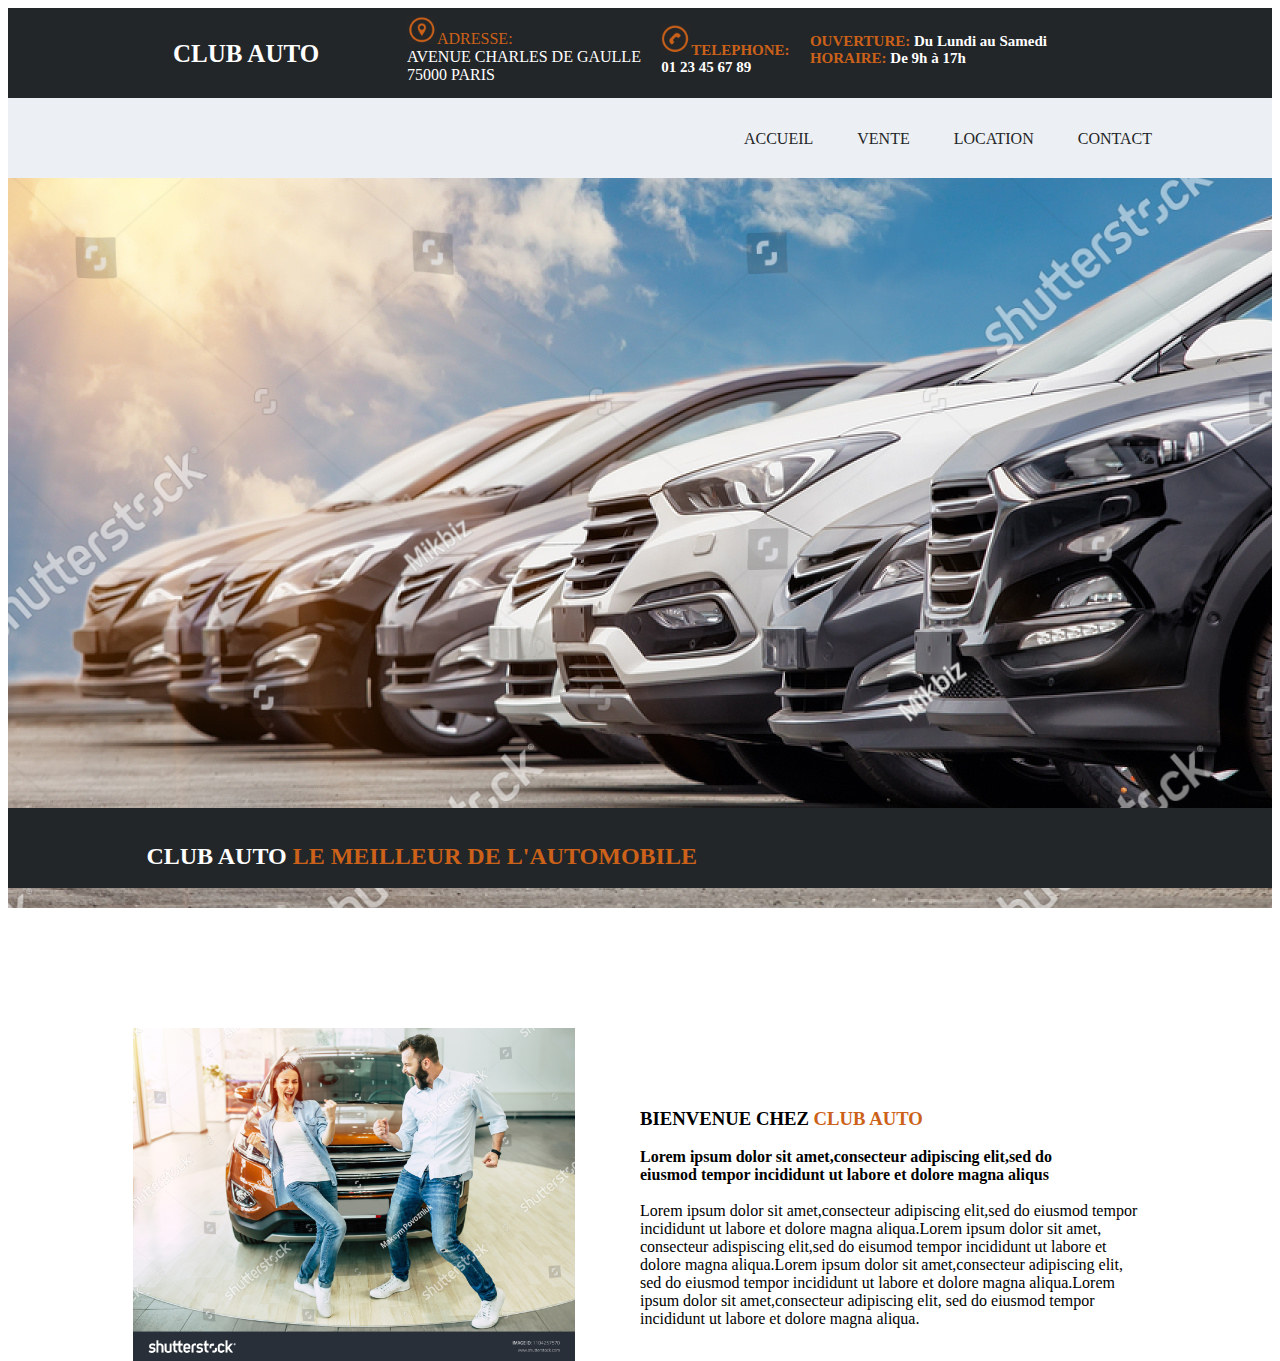
==== index.html @ def1669f "site club auto ligne 55" ====
<!DOCTYPE html>
<html lang="fr">
<head>
    <meta charset="UTF-8">
    <meta http-equiv="X-UA-Compatible" content="IE=edge">
    <meta name="viewport" content="width=device-width, initial-scale=1.0">
    <title>Club auto</title>
    <link rel="stylesheet" href="style.css">
   

     <body>
      <header id="Mainheader">
        <div class="header">
          <h1>CLUB AUTO</h1>
            <nav class="contenair">
                <p class="adresse"><img src="images/icone-adresse.png" alt="icone adresse"><span>ADRESSE:</span><br>
                  AVENUE CHARLES DE GAULLE <br>
                  75000 PARIS
                <p class="Telephone"><img src="images/icon-telephone.png" alt="icone telephone"><span>TELEPHONE:</span><br>
                  01 23 45 67 89</p>
                <p class="Ouverture"> <span> OUVERTURE:</span> Du Lundi au Samedi <br>
                  <span> HORAIRE:</span> De 9h à 17h</p>
            </nav>
       </div>
        <div class="nav-links">
          <nav class="navbar">
           <ul> 
              <li><a href="accueil.html">ACCUEIL</a></li>
              <li><a href="vente.html">VENTE</a></li>
              <li><a href="location.html">LOCATION</a></li>
              <li><a href="contact.html">CONTACT</a></li>
           </ul>
        </nav>
      </div>
      <div class="image1">
        <h2>CLUB AUTO <span>LE MEILLEUR DE L'AUTOMOBILE</span></h2>
      </div>
    </header> <!--Ici se termine la #page d'en tete-->
    <section id="Pagecontent">
      <div class="pageprincipal">
         <img class="image2"  src="images/clients.jpg" alt="image client">
      </div>
      <div class="texte1">
        <p><h3>BIENVENUE CHEZ <span> CLUB AUTO</span> <br></h3> 
          <strong>Lorem ipsum dolor sit amet,consecteur adipiscing elit,sed do <br>
               eiusmod tempor incididunt ut labore et dolore magna aliqus <br></strong> <br>
               Lorem ipsum dolor sit amet,consecteur adipiscing elit,sed do eiusmod tempor <br>
               incididunt ut labore et dolore magna aliqua.Lorem ipsum dolor sit amet, <br>
               consecteur adispiscing elit,sed do eisumod tempor incididunt ut labore et <br>
               dolore magna aliqua.Lorem ipsum dolor sit amet,consecteur adipiscing elit,<br> 
               sed do eiusmod tempor incididunt ut labore et dolore magna aliqua.Lorem <br>
               ipsum dolor sit amet,consecteur adipiscing elit, 
               sed do eiusmod tempor <br>
               incididunt ut labore et dolore magna aliqua.</p>
      </div>
   





      
              
         
                              
                                  

                                          

                              
                  

             


    















     </body>
</html>
---- style.css ----
/* Debut Header*/
#Mainheader{
    background-position: center;
    background-size: cover;
    height: 100vh;
    background: url(images/vehicule1.jpg) no-repeat;
}

.header{
    background: #232628;
    height: 60px;
    padding: 15px;
    list-style: none;
}

.contenair{
    position: absolute;
    display: flex;
    justify-content: space-between;
    top: 0;
    color: white;
    width: 50%;
    align-items: center;
    padding: 0 30%;
}
.Telephone{
    font-weight: 700;
    font-size: 15px;
   
}
.Ouverture{
    font-weight: bold;
    font-size: 15px;

}

h1{
    color: white;
    padding-left: 150px;
    font-weight: bold;
    text-align: left;
    font-size: 25px;
}
.header img{
    width: 30px;
}
.header span{
    color: #CC6119;
}


    

/*Nav-links*/
.navbar{
    width: 100%;
    height: 80px;
    background-color: #ECEFF3;
    line-height: 50px;
    
}
.navbar ul li{
    list-style-type: none;
    display: inline-block;
    transition: 0.4 all;
}
.navbar ul{
    float: right;
    margin-right: 100px;
}
nav ul li:hover{
    background-color: #CC6119;
}

.navbar ul li a{
    text-decoration: none;
    color: #232628;
    padding: 20px;
}
/* Fin Header*/
  
/* Debut Page Content*/
h2 {
    color: white;
    position: relative;
    top: 0%;
    left: 10%;
    font-weight: bold;
  
}
.image1 {
   background: #232628;
   height: 50px;
   padding: 15px;
   position: relative;
   top: 70%;
   
}

span{
  color: #CC6119;
}

/* 2e image avec texte sur cote droit*/

.image2 {
    position: relative;
    width: 35%;
    left: 125px;
    top: 120px;
}
.texte1 {
    position: absolute;
    top: 121%;
    left: 50%;
    transform: translate(-50%:-50%) ;
}
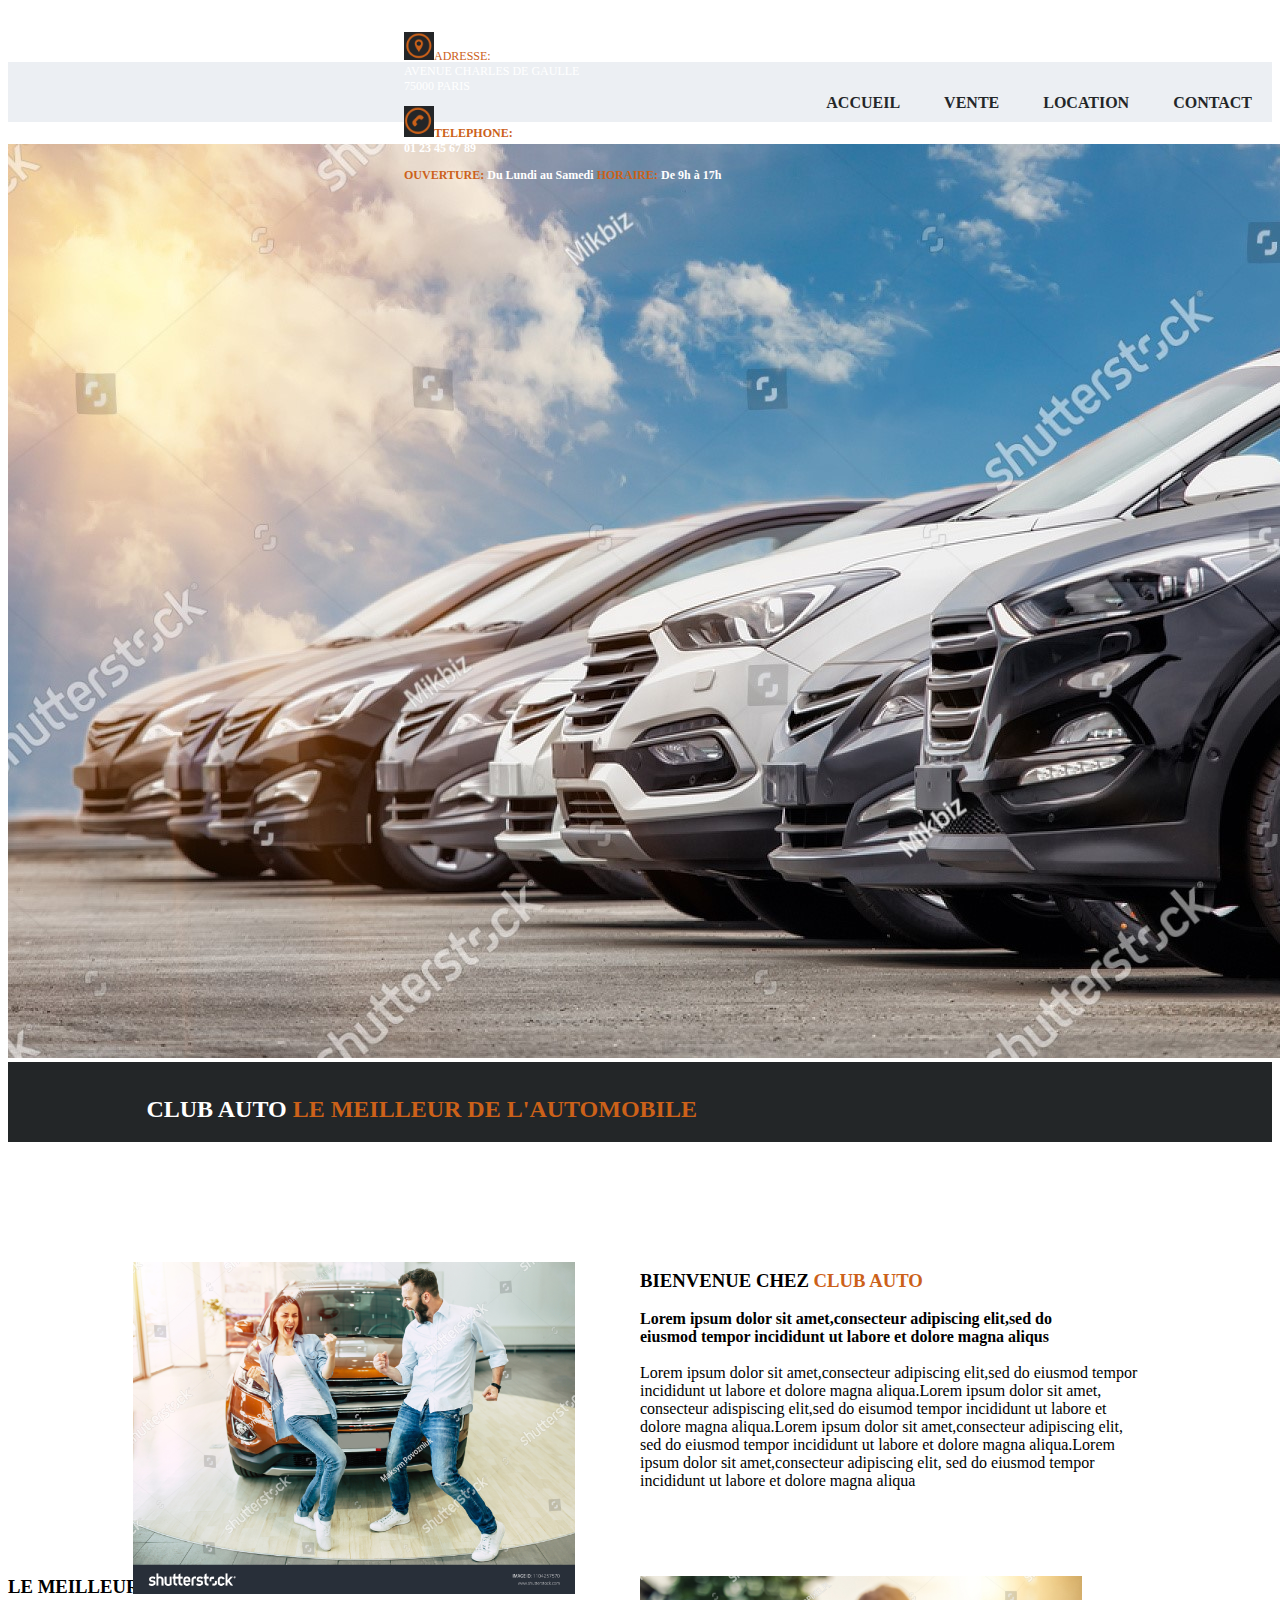
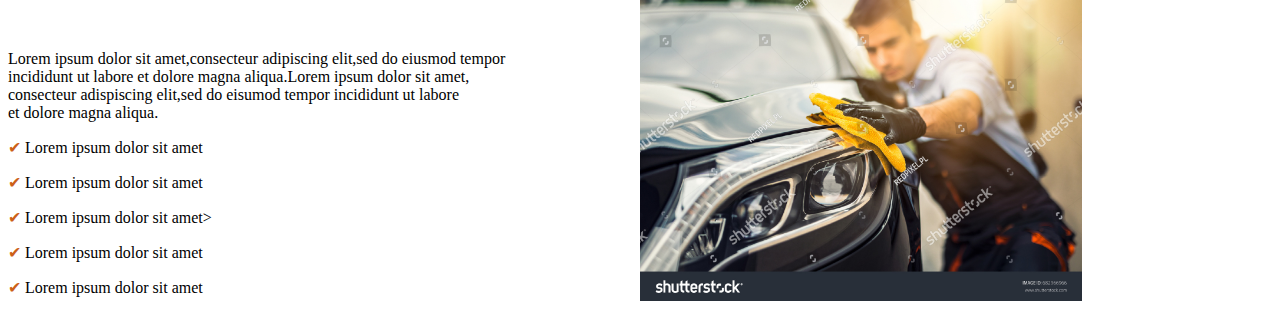
==== commit 22276abf: "2e enregistrement" ====
--- a/index.html
+++ b/index.html
@@ -1,93 +1,109 @@
 <!DOCTYPE html>
-<html lang="fr">
+<html lang="en">
 <head>
     <meta charset="UTF-8">
     <meta http-equiv="X-UA-Compatible" content="IE=edge">
     <meta name="viewport" content="width=device-width, initial-scale=1.0">
-    <title>Club auto</title>
+    <title>Document</title>
     <link rel="stylesheet" href="style.css">
+    <link href="https://cdn.jsdelivr.net/npm/bootstrap@5.2.2/dist/css/bootstrap.min.css" rel="stylesheet" 
+    integrity="sha384-Zenh87qX5JnK2Jl0vWa8Ck2rdkQ2Bzep5IDxbcnCeuOxjzrPF/et3URy9Bv1WTRi" crossorigin="anonymous">
+
+</head>
+<body>
+      <!--ICI COMMENCE LE HEADER-->
+    <div class="text-bg-dark p-3">
+        <h1>CLUB AUTO</h1>
+     </div>
+ <div class="opacity-25"></div>
+ <div class="container">
+     <div class="row">
+       <div class="col-sm">
+         <p class="adresse"><img src="images/icone-adresse.png" alt="icone adresse"><span>ADRESSE:</span><br>
+             AVENUE CHARLES DE GAULLE <br>
+             75000 PARIS
+       </div>
+       <div class="col-sm">
+         <p class="Telephone"><img src="images/icon-telephone.png" alt="icone telephone"><span>TELEPHONE:</span><br>
+             01 23 45 67 89</p>
+       </div>
+       <div class="col-sm">
+         <p class="Ouverture"> <span> OUVERTURE:</span> Du Lundi au Samedi 
+             <span> HORAIRE:</span> De 9h à 17h</p>
+       </div>
+     </div>
+   </div>
+       <div class="nav-links">
+        <nav class="navbar">
+         <ul> 
+            <li><a href="accueil.html">ACCUEIL</a></li>
+            <li><a href="vente.html">VENTE</a></li>
+            <li><a href="location.html">LOCATION</a></li>
+            <li><a href="contact.html">CONTACT</a></li>
+         </ul>
+      </nav>
+         <!--ICI L'EN TETE DU HEADER-->
+         <div>
+            <img src="images/vehicule1.jpg" class="img-fluid" alt="Responsive image">
+         </div>
+         <div class="image1">
+            <h2>CLUB AUTO <span>LE MEILLEUR DE L'AUTOMOBILE</span></h2>
+          </div>
+          <!--LA MISE EN PAGE-->
+          <section id="Pagecontent">
+            <div class="pageprincipal">
+                <img src="images/clients.jpg" class="rounded float-left" alt="image client"> 
+            </div>
+            <div class="texte1">
+                <p class="text-right"><h3>BIENVENUE CHEZ <span> CLUB AUTO</span> <br></h3> 
+                    <strong>Lorem ipsum dolor sit amet,consecteur adipiscing elit,sed do <br>
+                         eiusmod tempor incididunt ut labore et dolore magna aliqus <br></strong> <br>
+                         Lorem ipsum dolor sit amet,consecteur adipiscing elit,sed do eiusmod tempor <br>
+                         incididunt ut labore et dolore magna aliqua.Lorem ipsum dolor sit amet, <br>
+                         consecteur adispiscing elit,sed do eisumod tempor incididunt ut labore et <br>
+                         dolore magna aliqua.Lorem ipsum dolor sit amet,consecteur adipiscing elit,<br> 
+                         sed do eiusmod tempor incididunt ut labore et dolore magna aliqua.Lorem <br>
+                         ipsum dolor sit amet,consecteur adipiscing elit, 
+                         sed do eiusmod tempor <br>
+                         incididunt ut labore et dolore magna aliqua</p></p>
+            </div>
+                <div class="float-right"><img src="images/entretien.jpg" class="rounded float-right" alt="image d'entretien">
+                </div>
+                 <div>
+                    <p class="text-left"> 
+                        <h3>LE MEILLEUR DE L'AUTOMOBILE</h3><br>
+                        <p>Lorem ipsum dolor sit amet,consecteur adipiscing elit,sed do eiusmod tempor <br>
+                          incididunt ut labore et dolore magna aliqua.Lorem ipsum dolor sit amet, <br>
+                           consecteur adispiscing elit,sed do eisumod tempor incididunt ut labore <br>
+                            et dolore magna aliqua.</p>
+                        <p><span>&#x2714;</span> Lorem ipsum dolor sit amet</p>
+                        <p><span>&#x2714;</span> Lorem ipsum dolor sit amet</p>
+                        <p><span>&#x2714;</span> Lorem ipsum dolor sit amet></p>
+                        <p><span>&#x2714;</span> Lorem ipsum dolor sit amet</p>
+                        <p><span>&#x2714;</span> Lorem ipsum dolor sit amet</p>
+                 </p>
+                 </div>
+               
+
+               
+           
+   
+   
    
 
-     <body>
-      <header id="Mainheader">
-        <div class="header">
-          <h1>CLUB AUTO</h1>
-            <nav class="contenair">
-                <p class="adresse"><img src="images/icone-adresse.png" alt="icone adresse"><span>ADRESSE:</span><br>
-                  AVENUE CHARLES DE GAULLE <br>
-                  75000 PARIS
-                <p class="Telephone"><img src="images/icon-telephone.png" alt="icone telephone"><span>TELEPHONE:</span><br>
-                  01 23 45 67 89</p>
-                <p class="Ouverture"> <span> OUVERTURE:</span> Du Lundi au Samedi <br>
-                  <span> HORAIRE:</span> De 9h à 17h</p>
-            </nav>
-       </div>
-        <div class="nav-links">
-          <nav class="navbar">
-           <ul> 
-              <li><a href="accueil.html">ACCUEIL</a></li>
-              <li><a href="vente.html">VENTE</a></li>
-              <li><a href="location.html">LOCATION</a></li>
-              <li><a href="contact.html">CONTACT</a></li>
-           </ul>
-        </nav>
-      </div>
-      <div class="image1">
-        <h2>CLUB AUTO <span>LE MEILLEUR DE L'AUTOMOBILE</span></h2>
-      </div>
-    </header> <!--Ici se termine la #page d'en tete-->
-    <section id="Pagecontent">
-      <div class="pageprincipal">
-         <img class="image2"  src="images/clients.jpg" alt="image client">
-      </div>
-      <div class="texte1">
-        <p><h3>BIENVENUE CHEZ <span> CLUB AUTO</span> <br></h3> 
-          <strong>Lorem ipsum dolor sit amet,consecteur adipiscing elit,sed do <br>
-               eiusmod tempor incididunt ut labore et dolore magna aliqus <br></strong> <br>
-               Lorem ipsum dolor sit amet,consecteur adipiscing elit,sed do eiusmod tempor <br>
-               incididunt ut labore et dolore magna aliqua.Lorem ipsum dolor sit amet, <br>
-               consecteur adispiscing elit,sed do eisumod tempor incididunt ut labore et <br>
-               dolore magna aliqua.Lorem ipsum dolor sit amet,consecteur adipiscing elit,<br> 
-               sed do eiusmod tempor incididunt ut labore et dolore magna aliqua.Lorem <br>
-               ipsum dolor sit amet,consecteur adipiscing elit, 
-               sed do eiusmod tempor <br>
-               incididunt ut labore et dolore magna aliqua.</p>
-      </div>
-   
+        
 
 
-
-
-
-      
-              
-         
-                              
-                                  
-
-                                          
-
-                              
-                  
-
-             
-
+        
+  
 
     
 
 
 
 
-
-
-
-
-
-
-
-
-
-
-
-     </body>
+    <script src="jquery-3.6.1.slim.min.js"></script>
+    <script src="https://cdn.jsdelivr.net/npm/bootstrap@5.2.2/dist/js/bootstrap.bundle.min.js" 
+    integrity="sha384-OERcA2EqjJCMA+/3y+gxIOqMEjwtxJY7qPCqsdltbNJuaOe923+mo//f6V8Qbsw3" crossorigin="anonymous"></script>
+</body>
 </html>--- a/style.css
+++ b/style.css
@@ -1,61 +1,45 @@
+/* Debut Header*/
+h1{
+        color: white;
+        padding-left: 150px;
+        font-weight: bold;
+        font-size: 25px;
+    }
 
-/* Debut Header*/
-#Mainheader{
-    background-position: center;
-    background-size: cover;
-    height: 100vh;
-    background: url(images/vehicule1.jpg) no-repeat;
+.row {
+    position: absolute;
+    top: 0%;
+    left: 30%;
+    padding: 20px;
 }
-
-.header{
-    background: #232628;
-    height: 60px;
-    padding: 15px;
-    list-style: none;
+.col-sm p{
+    color: white;
+    font-size: 12px;
 }
-
-.contenair{
-    position: absolute;
-    display: flex;
-    justify-content: space-between;
-    top: 0;
-    color: white;
-    width: 50%;
-    align-items: center;
-    padding: 0 30%;
+.col-sm img{
+    width: 30px;
 }
 .Telephone{
     font-weight: 700;
     font-size: 15px;
-   
+  
 }
 .Ouverture{
     font-weight: bold;
     font-size: 15px;
-
 }
-
-h1{
-    color: white;
-    padding-left: 150px;
-    font-weight: bold;
-    text-align: left;
-    font-size: 25px;
-}
-.header img{
-    width: 30px;
-}
-.header span{
+.col-sm span {
     color: #CC6119;
 }
 
 
-    
-
 /*Nav-links*/
+*{
+    list-style-type: none;
+}
 .navbar{
     width: 100%;
-    height: 80px;
+    height: 60px;
     background-color: #ECEFF3;
     line-height: 50px;
     
@@ -67,7 +51,7 @@
 }
 .navbar ul{
     float: right;
-    margin-right: 100px;
+    margin-left: 50%;
 }
 nav ul li:hover{
     background-color: #CC6119;
@@ -77,52 +61,54 @@
     text-decoration: none;
     color: #232628;
     padding: 20px;
+    font-weight: bold;
 }
-/* Fin Header*/
-  
-/* Debut Page Content*/
-h2 {
+/*Legende image 1*/
+h2{
     color: white;
     position: relative;
-    top: 0%;
+   
     left: 10%;
     font-weight: bold;
   
 }
-.image1 {
-   background: #232628;
-   height: 50px;
-   padding: 15px;
-   position: relative;
-   top: 70%;
-   
+.image1{
+    background: #232628;
+    height: 50px;
+    padding: 15px;
+    position: relative;
+    top: 70%;
+    
+ }
+span{
+    color: #CC6119;
 }
-
-span{
-  color: #CC6119;
-}
-
 /* 2e image avec texte sur cote droit*/
 
-.image2 {
+.rounded {
     position: relative;
     width: 35%;
     left: 125px;
     top: 120px;
 }
 .texte1 {
-    position: absolute;
-    top: 121%;
+    position: relative;
+    margin-top: -18%;
     left: 50%;
     transform: translate(-50%:-50%) ;
 }
 
+/* 3e image */
+.float-right {
+    position: relative;
+    left: 25%;
+    margin-top: -2%;
+}
+
+.text-left {
+    position: relative;
+    margin-top: -18%;
+    right: 30%;
+}
 
 
-
-
-
-
-
-
-    
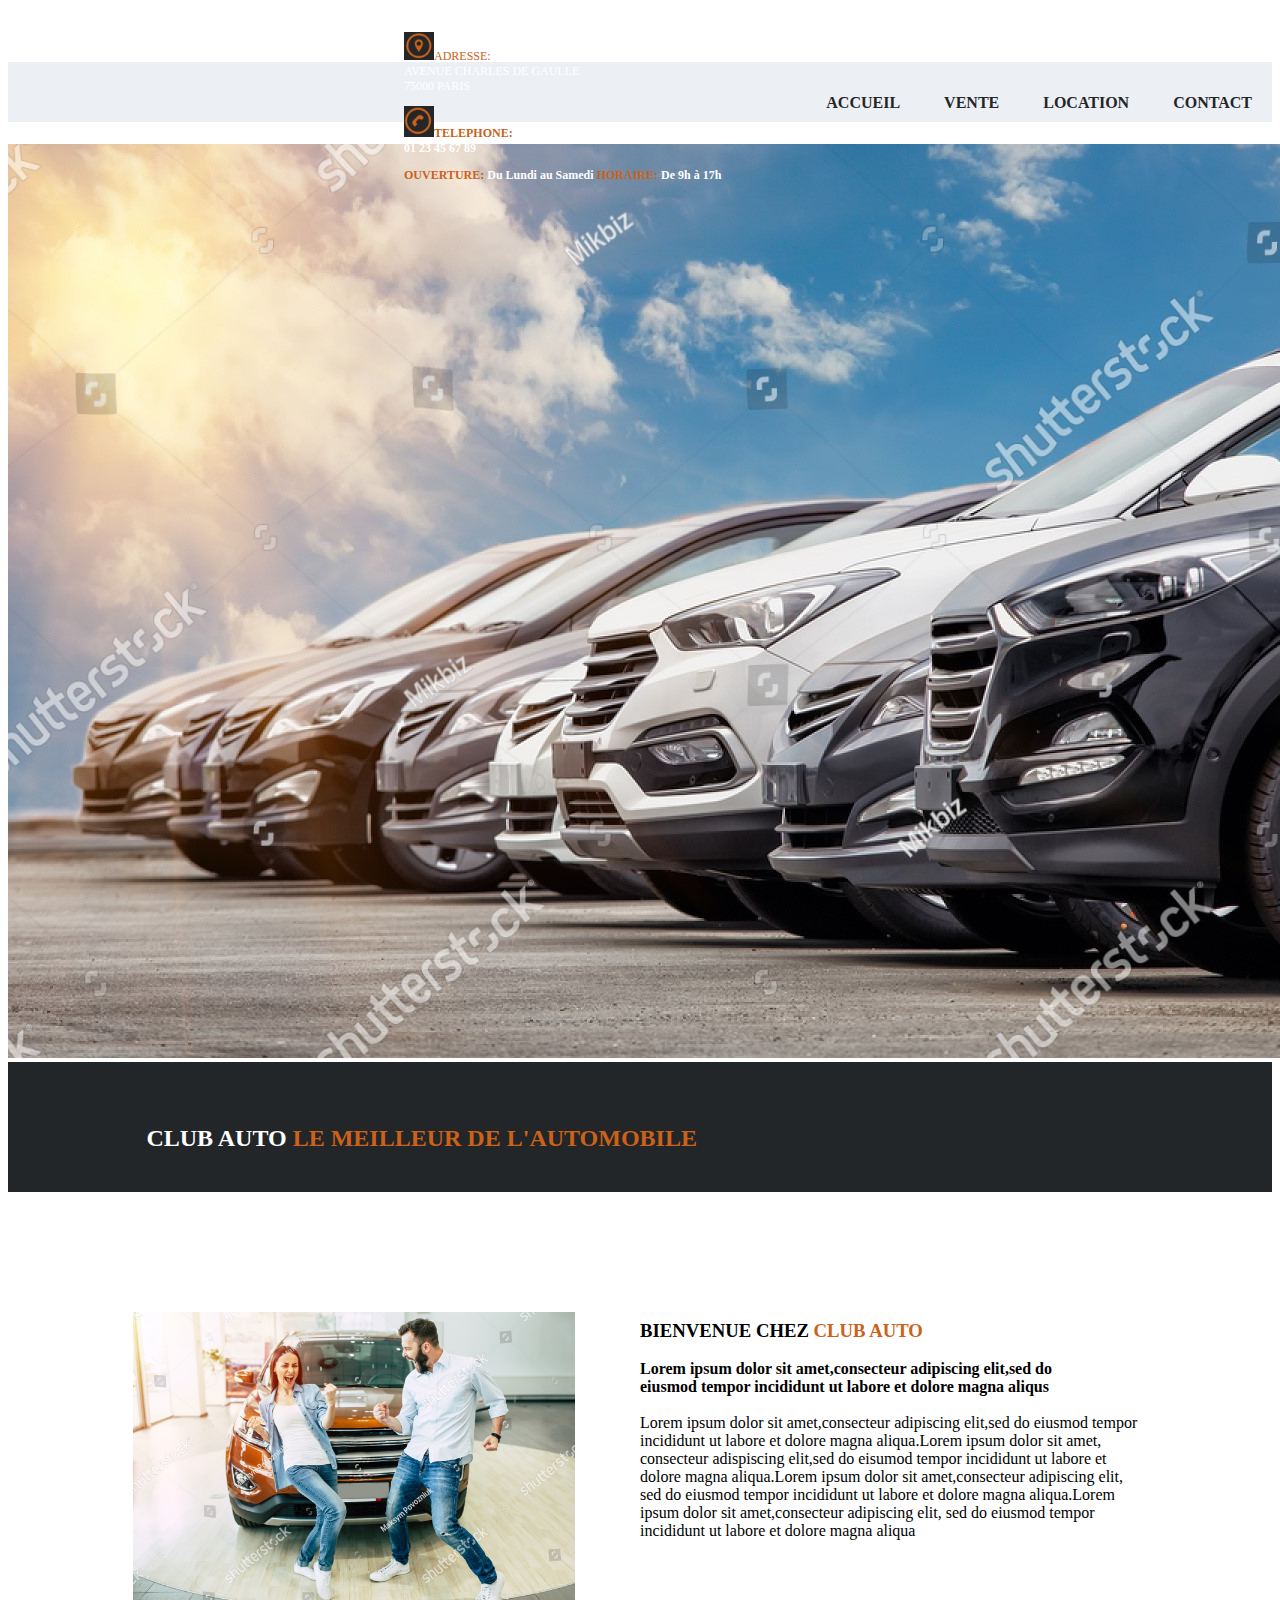
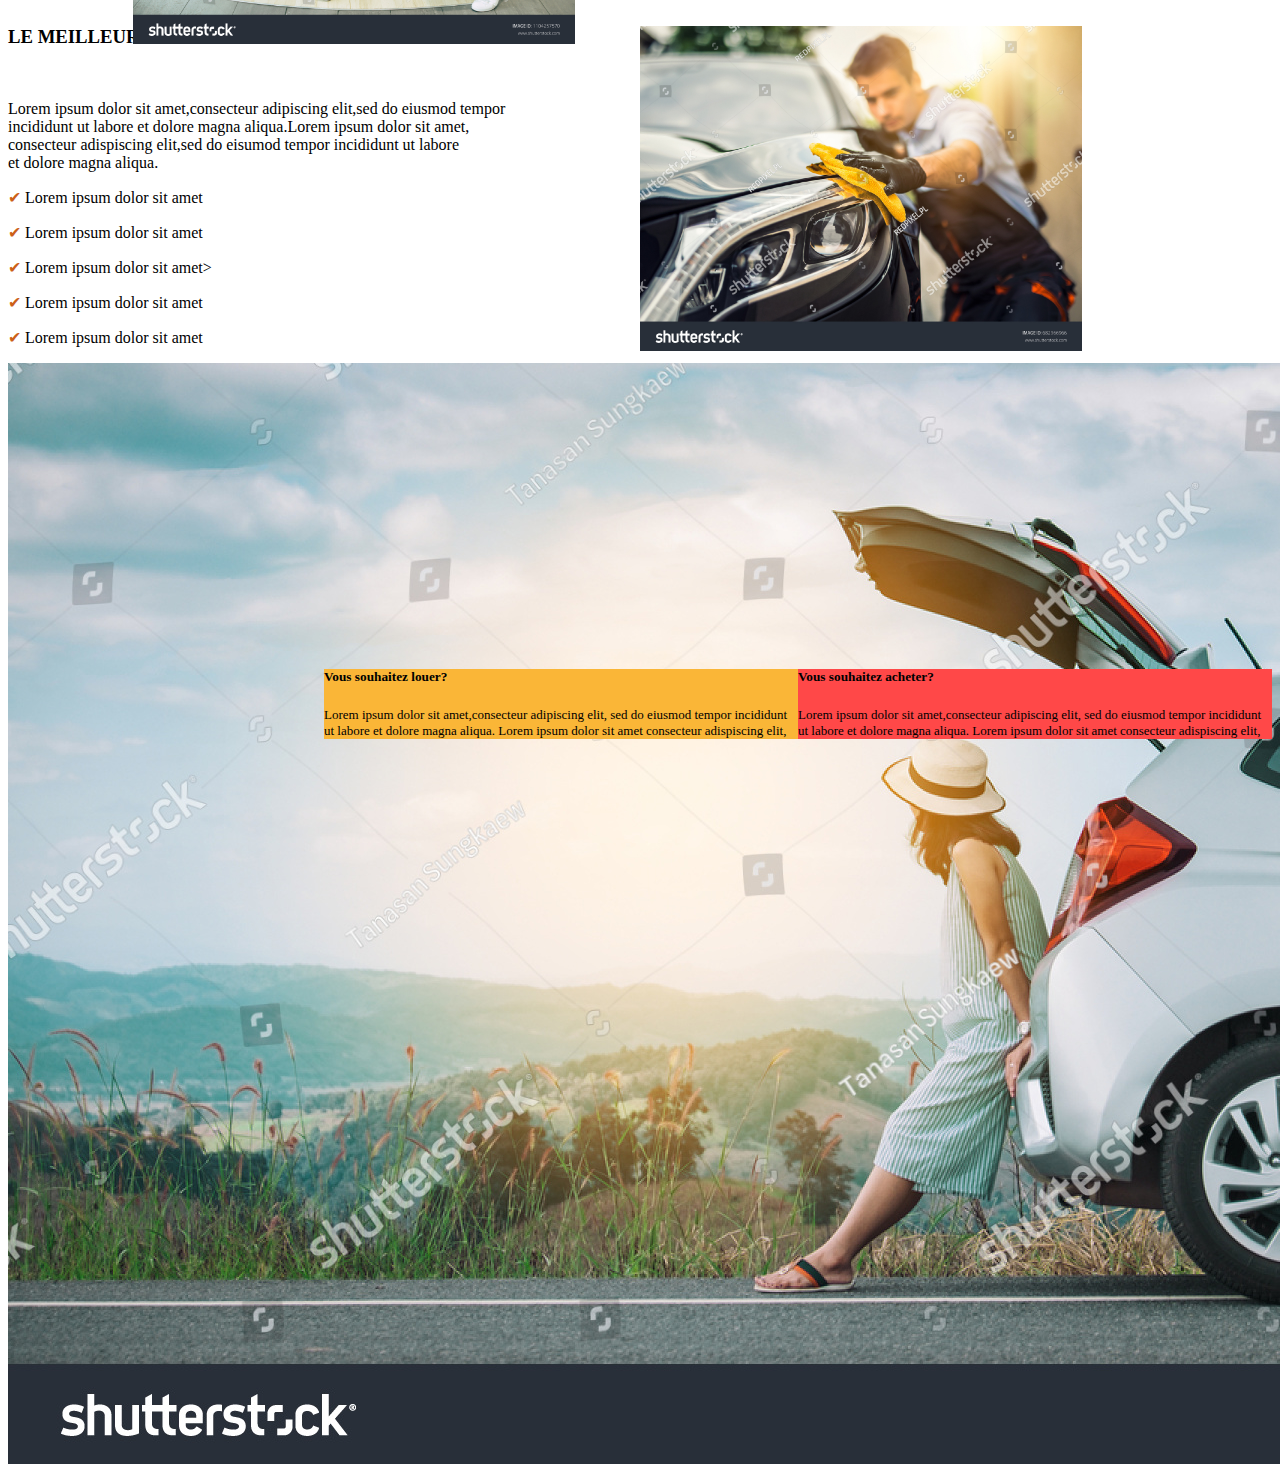
==== commit c9846893: "PageContent" ====
--- a/index.html
+++ b/index.html
@@ -50,7 +50,7 @@
             <h2>CLUB AUTO <span>LE MEILLEUR DE L'AUTOMOBILE</span></h2>
           </div>
           <!--LA MISE EN PAGE-->
-          <section id="Pagecontent">
+          <main id="Pagecontent">
             <div class="pageprincipal">
                 <img src="images/clients.jpg" class="rounded float-left" alt="image client"> 
             </div>
@@ -65,7 +65,7 @@
                          sed do eiusmod tempor incididunt ut labore et dolore magna aliqua.Lorem <br>
                          ipsum dolor sit amet,consecteur adipiscing elit, 
                          sed do eiusmod tempor <br>
-                         incididunt ut labore et dolore magna aliqua</p></p>
+                         incididunt ut labore et dolore magna aliqua</p>
             </div>
                 <div class="float-right"><img src="images/entretien.jpg" class="rounded float-right" alt="image d'entretien">
                 </div>
@@ -83,7 +83,40 @@
                         <p><span>&#x2714;</span> Lorem ipsum dolor sit amet</p>
                  </p>
                  </div>
-               
+                 <img class="img-fluid" src="images/vente-location.jpg" alt="image de location">
+                 <div class="col-md-6 d-flex justify-content-center">
+                  <div class="col-sm-7">
+                    <div class="card m-2 cb1 text-center">
+                      <div class="card-body">
+                        <h5 class="card-title"><strong>Vous souhaitez louer?</strong></h5>
+                        <p class="card-text"> Lorem ipsum dolor sit amet,consecteur adipiscing elit,
+                          sed do eiusmod tempor incididunt ut labore et dolore magna aliqua. 
+                          Lorem ipsum dolor sit amet consecteur adispiscing elit, </p> 
+                      </div>
+                    </div>
+                  </div>
+                  <div class="col-sm-7">
+                    <div class="card m-2 cb1 text-center">
+                      <div class="second">
+                       <div class="card-body1">
+                        <h5 class="card-title"><strong>Vous souhaitez acheter?</strong></h5>
+                        <p class="card-text">Lorem ipsum dolor sit amet,consecteur adipiscing elit,
+                          sed do eiusmod tempor incididunt ut labore et dolore magna aliqua.
+                          Lorem ipsum dolor sit amet consecteur adispiscing elit, </p></span>
+                      </div>
+                    </div>
+                   </div>
+                  </div>
+                </div>
+
+
+
+
+
+
+
+
+
 
                
            
@@ -91,7 +124,7 @@
    
    
 
-        
+        </main>
 
 
         
--- a/style.css
+++ b/style.css
@@ -65,16 +65,18 @@
 }
 /*Legende image 1*/
 h2{
+    position: relative;
+    top: 29%;
     color: white;
     position: relative;
-   
+    text-align: left;
     left: 10%;
     font-weight: bold;
   
 }
 .image1{
     background: #232628;
-    height: 50px;
+    height: 100px;
     padding: 15px;
     position: relative;
     top: 70%;
@@ -83,7 +85,7 @@
 span{
     color: #CC6119;
 }
-/* 2e image avec texte sur cote droit*/
+/* 2e image avec texte sur cote gauche*/
 
 .rounded {
     position: relative;
@@ -98,7 +100,7 @@
     transform: translate(-50%:-50%) ;
 }
 
-/* 3e image */
+/* 3e image sur cote droit */
 .float-right {
     position: relative;
     left: 25%;
@@ -108,7 +110,22 @@
 .text-left {
     position: relative;
     margin-top: -18%;
-    right: 30%;
+    
 }
 
-
+/* 4e image location*/
+.col-md-6 {
+  display: flex;
+  margin-left: 25%;
+  margin-top: -65%;
+}
+.card-text {
+    font-size: small;
+}
+.card-body {
+    background: #FAB637;
+    opacity: 0,8; 
+}
+.card-body1 {
+    background: #FF4848;
+}
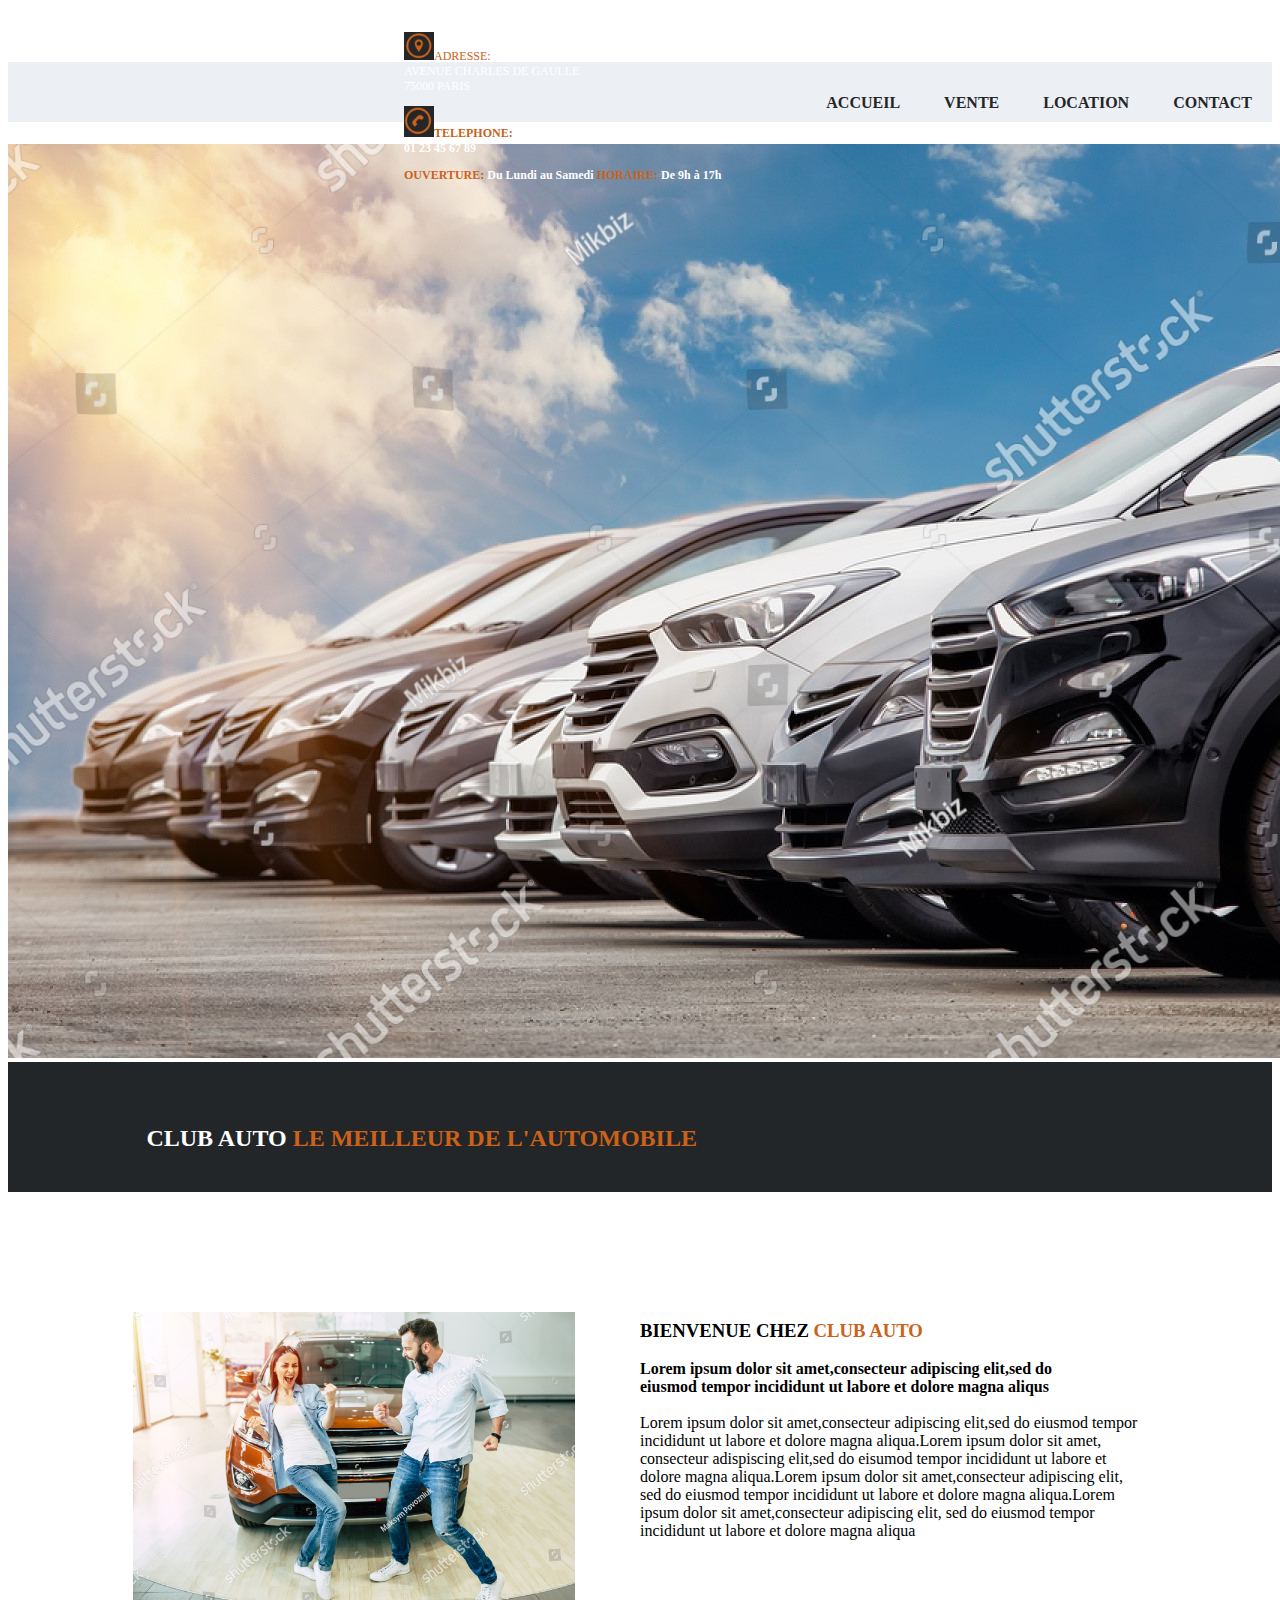
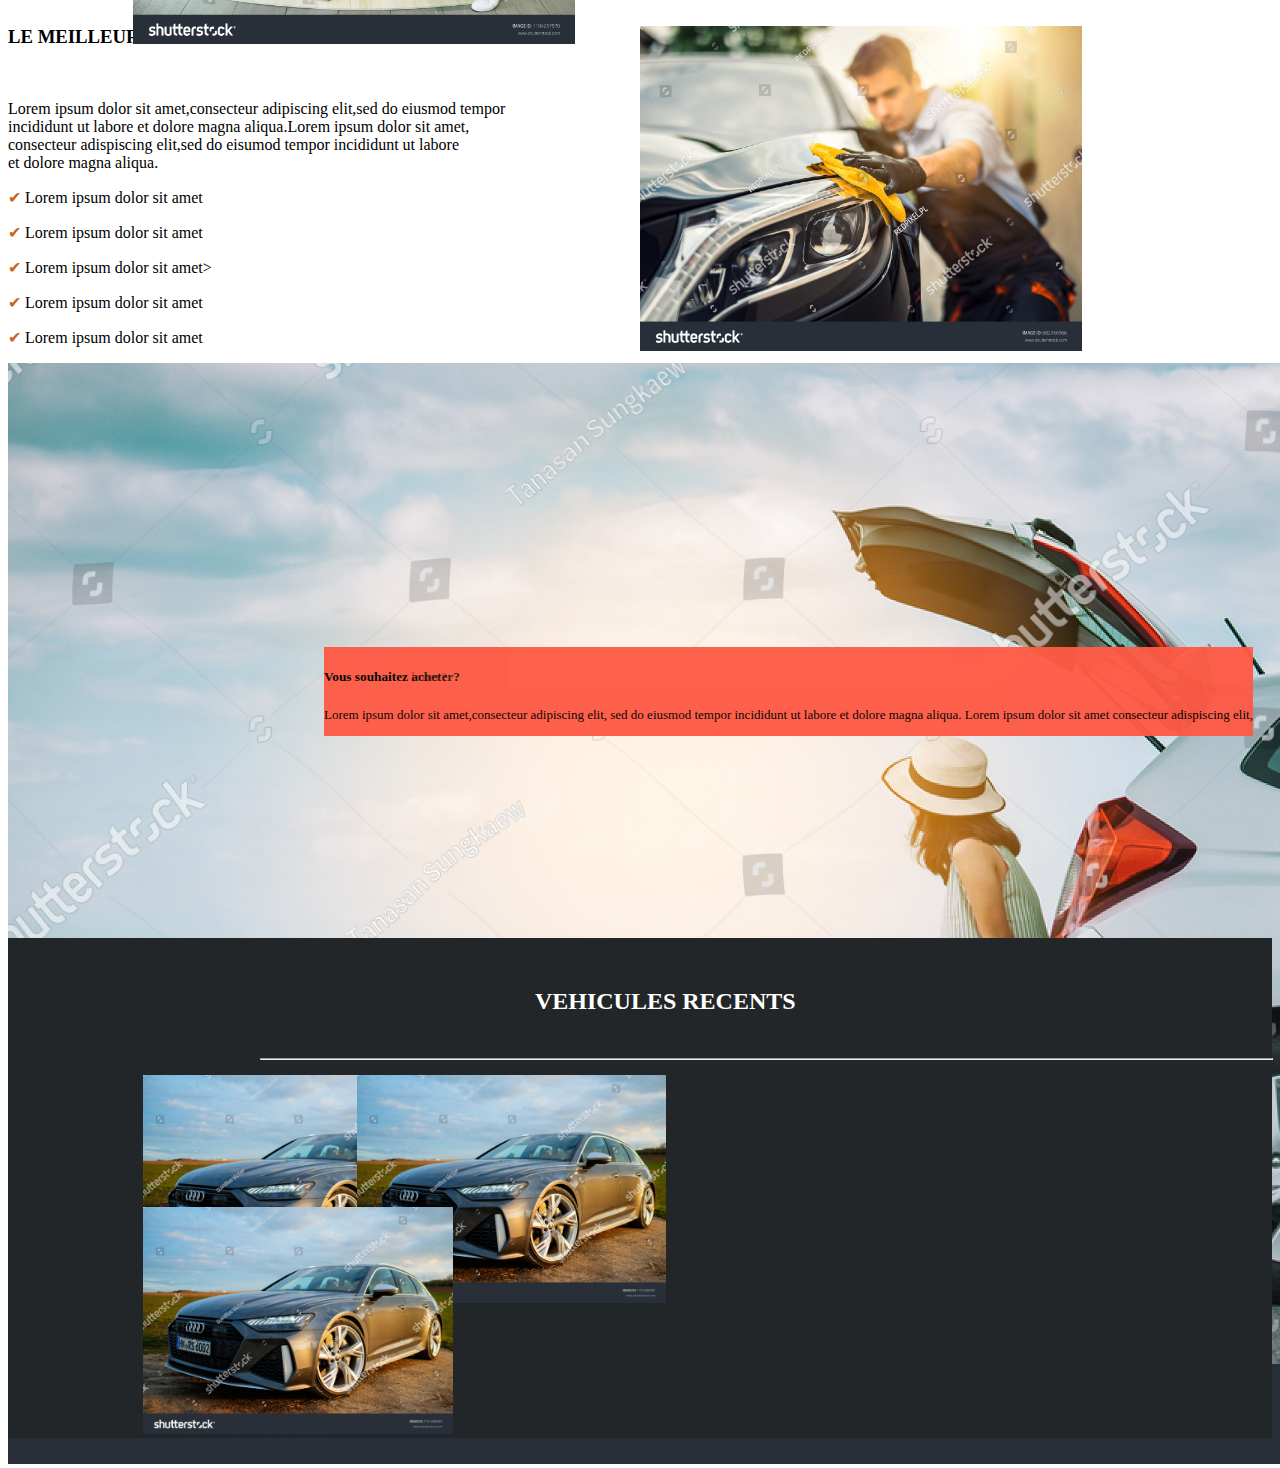
==== commit 1382822c: "Derniere partie de la section" ====
--- a/index.html
+++ b/index.html
@@ -1,5 +1,5 @@
 <!DOCTYPE html>
-<html lang="en">
+<html lang="fr">
 <head>
     <meta charset="UTF-8">
     <meta http-equiv="X-UA-Compatible" content="IE=edge">
@@ -67,6 +67,7 @@
                          sed do eiusmod tempor <br>
                          incididunt ut labore et dolore magna aliqua</p>
             </div>
+            <!-- 2e image sur le cote droit avec texte a gauche-->
                 <div class="float-right"><img src="images/entretien.jpg" class="rounded float-right" alt="image d'entretien">
                 </div>
                  <div>
@@ -81,7 +82,7 @@
                         <p><span>&#x2714;</span> Lorem ipsum dolor sit amet></p>
                         <p><span>&#x2714;</span> Lorem ipsum dolor sit amet</p>
                         <p><span>&#x2714;</span> Lorem ipsum dolor sit amet</p>
-                 </p>
+                 <!--PARTI SUR L'IMAGE DE LOCATION AVEC LES 3 AUDI-->
                  </div>
                  <img class="img-fluid" src="images/vente-location.jpg" alt="image de location">
                  <div class="col-md-6 d-flex justify-content-center">
@@ -102,13 +103,32 @@
                         <h5 class="card-title"><strong>Vous souhaitez acheter?</strong></h5>
                         <p class="card-text">Lorem ipsum dolor sit amet,consecteur adipiscing elit,
                           sed do eiusmod tempor incididunt ut labore et dolore magna aliqua.
-                          Lorem ipsum dolor sit amet consecteur adispiscing elit, </p></span>
+                          Lorem ipsum dolor sit amet consecteur adispiscing elit, </p>
                       </div>
                     </div>
                    </div>
                   </div>
                 </div>
+                 <div class="titre">
+                  <h2 ><strong>VEHICULES RECENTS</strong> </h2>
+                 </div>
+                 <hr class="border border-danger border-2 opacity-50">
+                 <div class="location">
+                      <img src="images/vehicule2.jpg" class="rounded float-start" alt="image audi">
+                      <img src="images/vehicule2.jpg" class="rounded float-end" alt="image audi">
+                      <div class="text-center">
+                        <img src="images/vehicule2.jpg" class="rounded" alt="image audi">
+                   </div>
+             
+               <p>sqcqccqscqscqscqscqscqscqcscqscscsscscq</p>
+                
+                          
+                      
+                   
+                 
 
+                 
+                  
 
 
 
@@ -124,7 +144,7 @@
    
    
 
-        </main>
+    
 
 
         
--- a/style.css
+++ b/style.css
@@ -124,8 +124,54 @@
 }
 .card-body {
     background: #FAB637;
-    opacity: 0,8; 
+    position: absolute;
+    content: "";
+    opacity: .8;
+  
 }
 .card-body1 {
     background: #FF4848;
+    position: absolute;
+    content: "";
+    opacity: .8;
+  
+    
 }
+/*image audi*/
+
+  .titre h2 {
+    text-align: center;
+    left: 2%;
+    top: 10%;
+  }
+
+.titre{
+    background: #232628;
+    height: 500px;
+    position: relative;
+    margin-top: 23%;
+    width: 100%;
+}
+.border {
+    position: relative;
+    width: 80%;
+    left: 10%;
+    margin-top: -30%;
+}
+
+/*ALIGNEMENT DES IMAGES AUDI*/
+
+.location {
+    width: 70%;
+    height: 70%;
+    margin-left: 60px;
+    margin-top: -5%;
+}
+
+.location img {
+    margin: -50px;
+}
+h6 {
+    color: #FAB637;
+
+}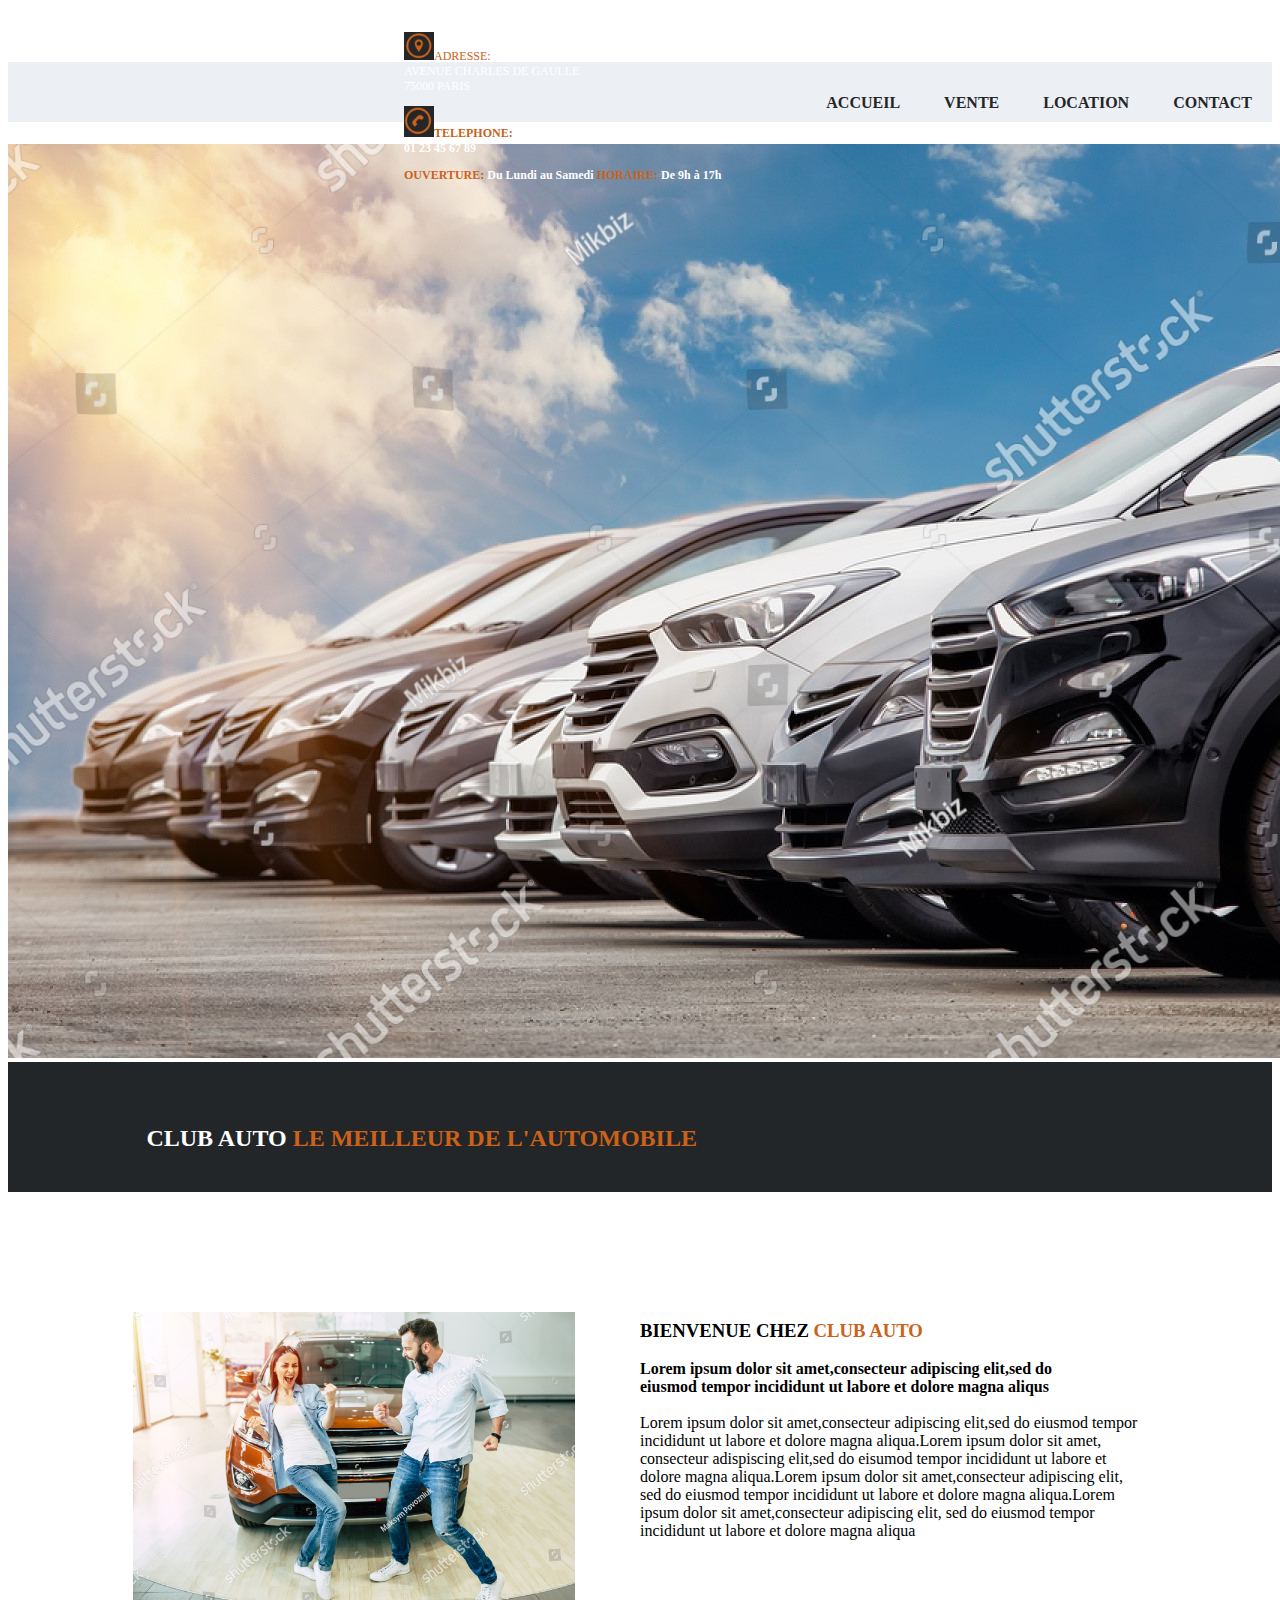
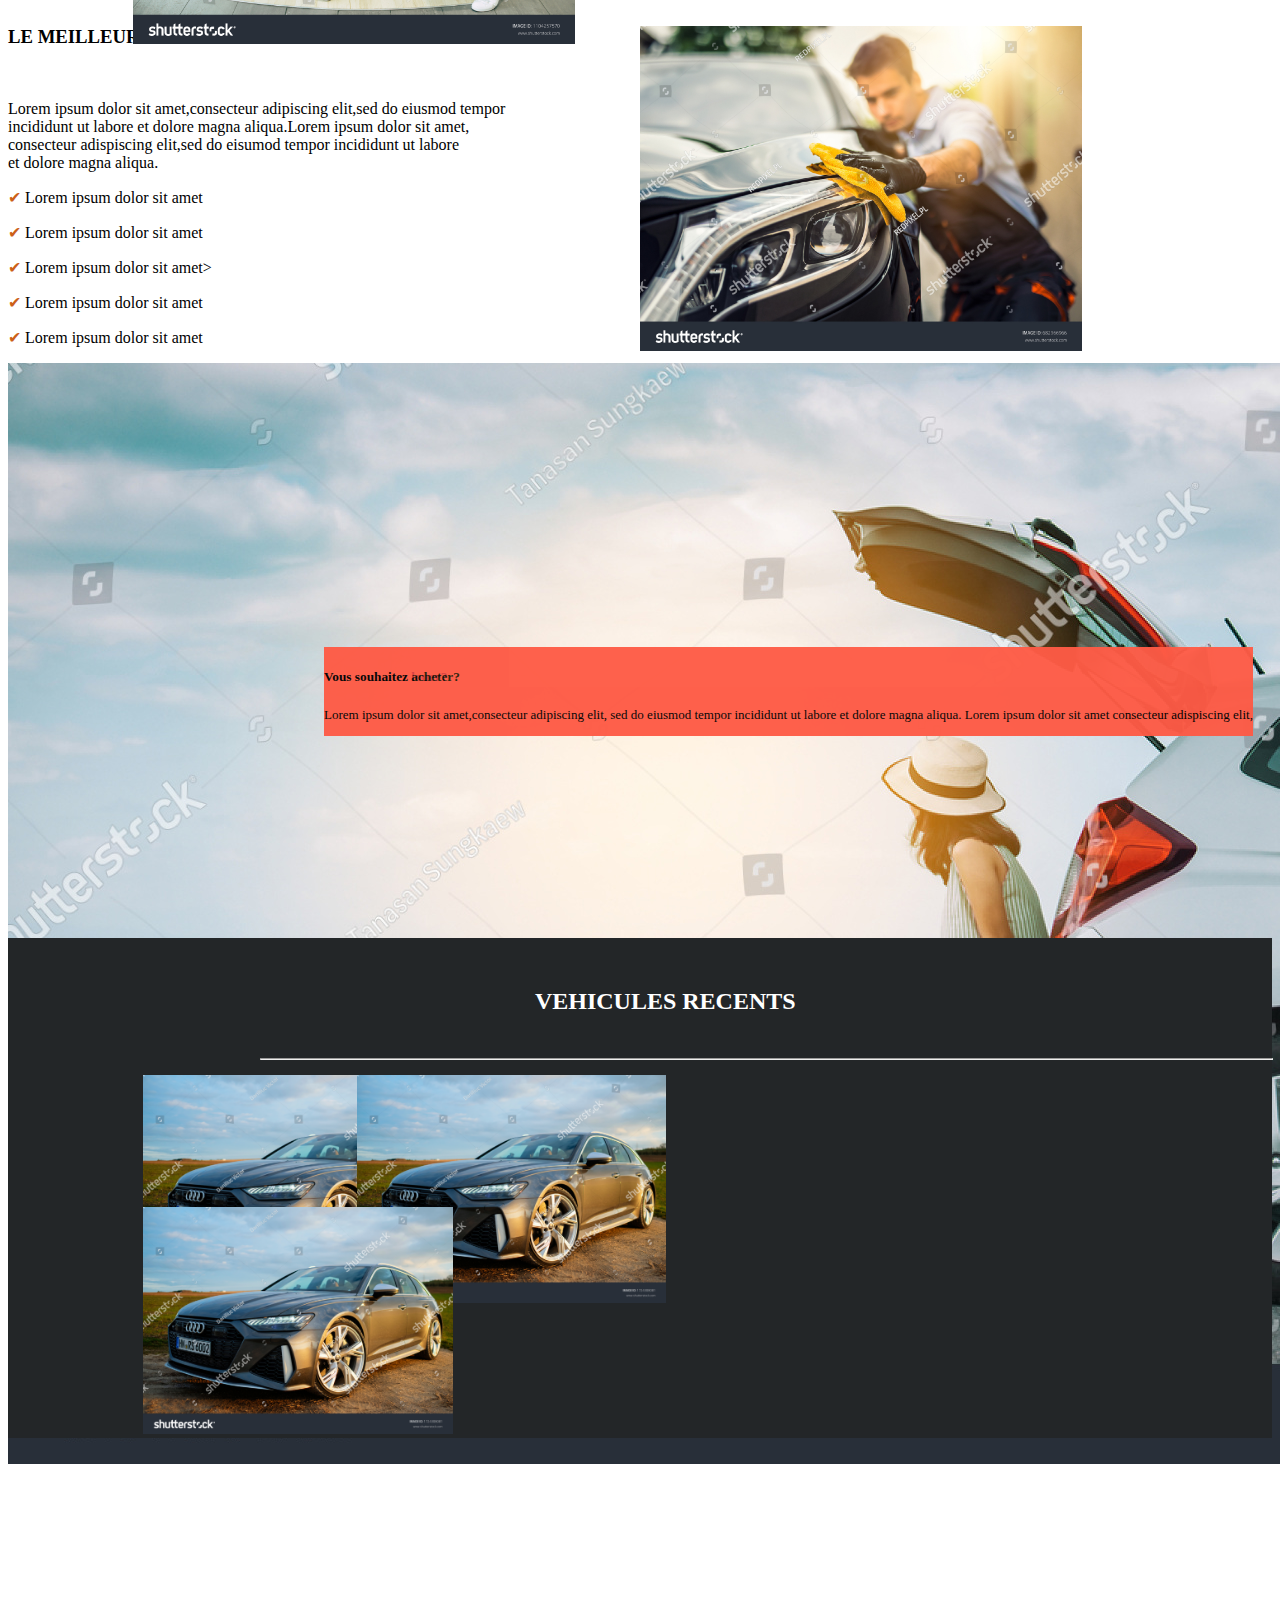
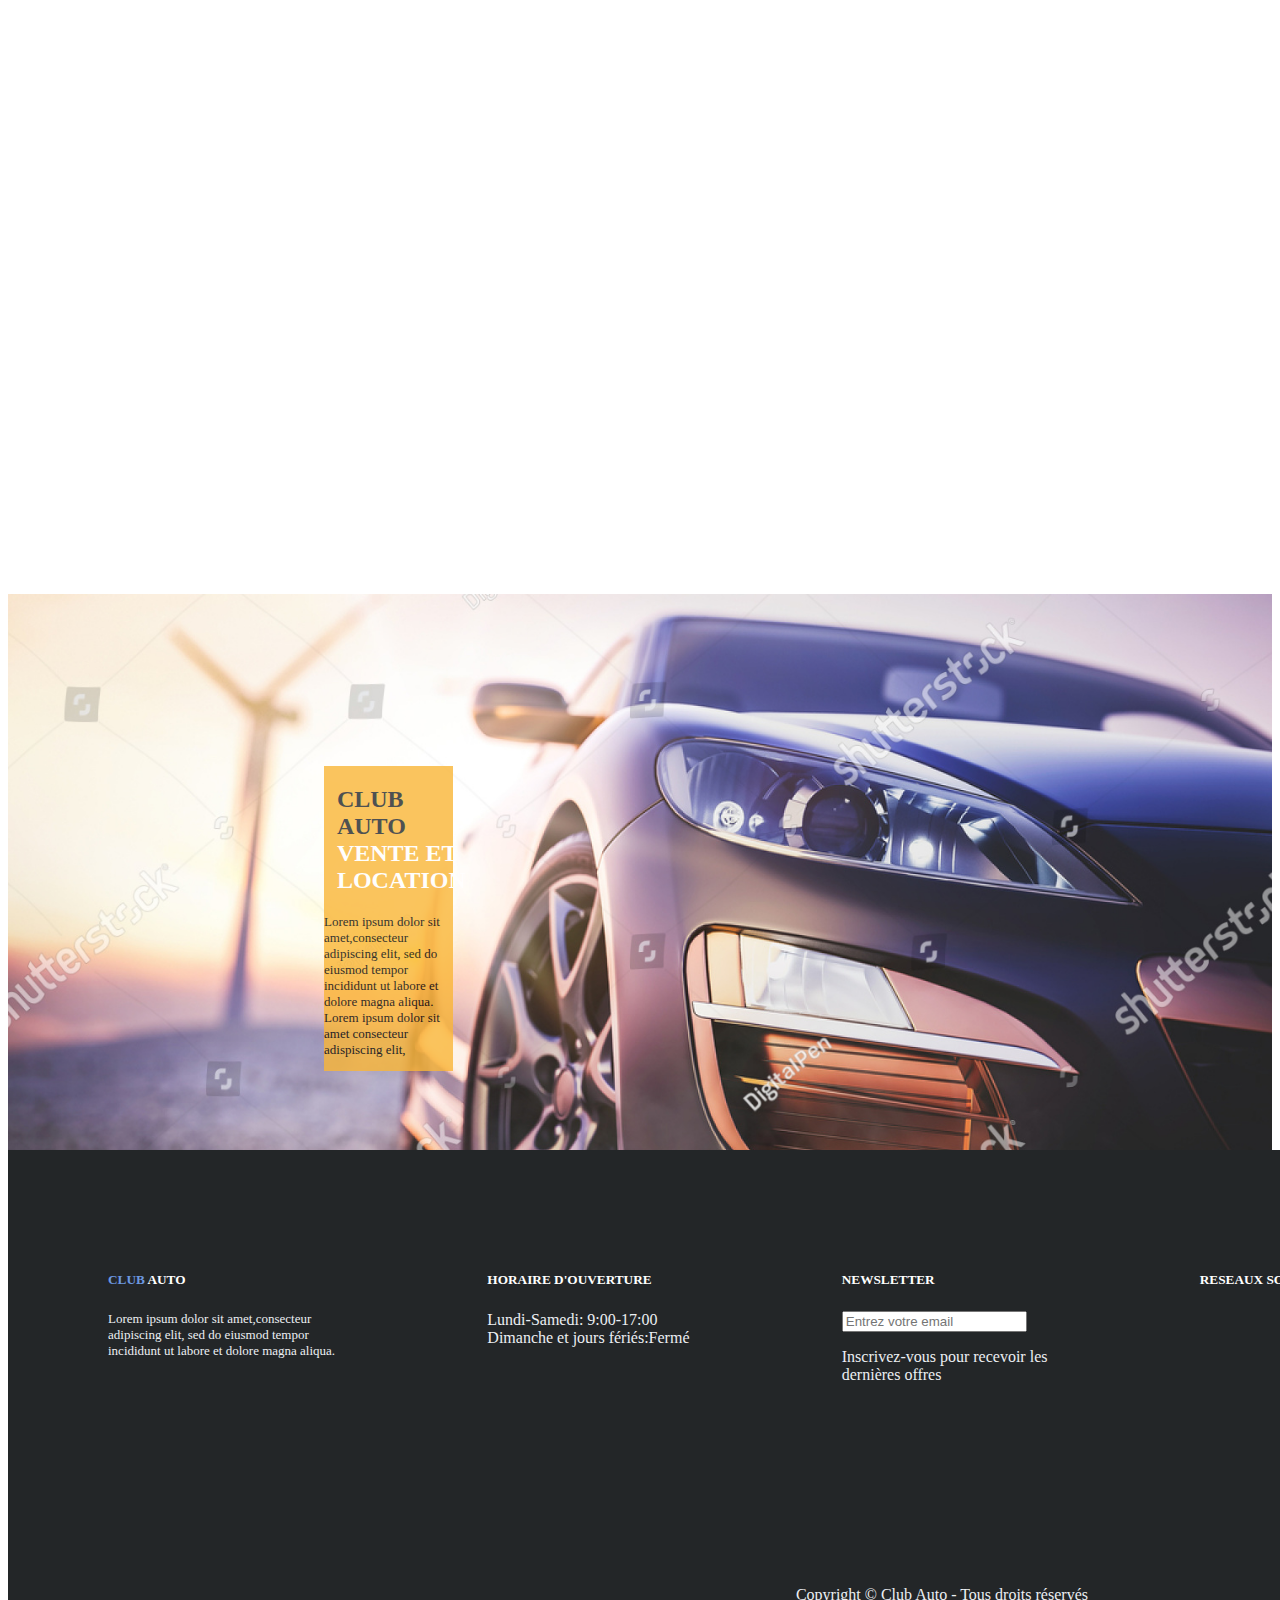
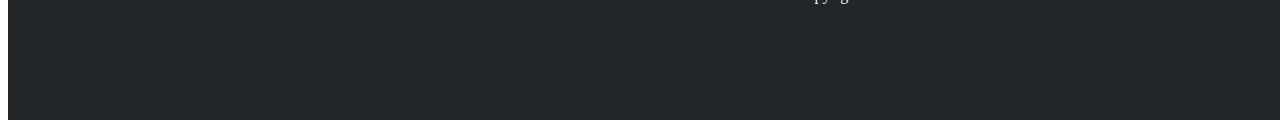
==== commit 34d9423c: "manque plus que contact" ====
--- a/index.html
+++ b/index.html
@@ -4,10 +4,11 @@
     <meta charset="UTF-8">
     <meta http-equiv="X-UA-Compatible" content="IE=edge">
     <meta name="viewport" content="width=device-width, initial-scale=1.0">
-    <title>Document</title>
+    <title>club auto</title>
     <link rel="stylesheet" href="style.css">
     <link href="https://cdn.jsdelivr.net/npm/bootstrap@5.2.2/dist/css/bootstrap.min.css" rel="stylesheet" 
     integrity="sha384-Zenh87qX5JnK2Jl0vWa8Ck2rdkQ2Bzep5IDxbcnCeuOxjzrPF/et3URy9Bv1WTRi" crossorigin="anonymous">
+
 
 </head>
 <body>
@@ -70,7 +71,7 @@
             <!-- 2e image sur le cote droit avec texte a gauche-->
                 <div class="float-right"><img src="images/entretien.jpg" class="rounded float-right" alt="image d'entretien">
                 </div>
-                 <div>
+                 
                     <p class="text-left"> 
                         <h3>LE MEILLEUR DE L'AUTOMOBILE</h3><br>
                         <p>Lorem ipsum dolor sit amet,consecteur adipiscing elit,sed do eiusmod tempor <br>
@@ -83,7 +84,7 @@
                         <p><span>&#x2714;</span> Lorem ipsum dolor sit amet</p>
                         <p><span>&#x2714;</span> Lorem ipsum dolor sit amet</p>
                  <!--PARTI SUR L'IMAGE DE LOCATION AVEC LES 3 AUDI-->
-                 </div>
+                        </div>
                  <img class="img-fluid" src="images/vente-location.jpg" alt="image de location">
                  <div class="col-md-6 d-flex justify-content-center">
                   <div class="col-sm-7">
@@ -96,6 +97,7 @@
                       </div>
                     </div>
                   </div>
+                
                   <div class="col-sm-7">
                     <div class="card m-2 cb1 text-center">
                       <div class="second">
@@ -108,23 +110,74 @@
                     </div>
                    </div>
                   </div>
-                </div>
+                 </div>
                  <div class="titre">
                   <h2 ><strong>VEHICULES RECENTS</strong> </h2>
                  </div>
                  <hr class="border border-danger border-2 opacity-50">
                  <div class="location">
-                      <img src="images/vehicule2.jpg" class="rounded float-start" alt="image audi">
-                      <img src="images/vehicule2.jpg" class="rounded float-end" alt="image audi">
-                      <div class="text-center">
-                        <img src="images/vehicule2.jpg" class="rounded" alt="image audi">
-                   </div>
-             
-               <p>sqcqccqscqscqscqscqscqscqcscqscscsscscq</p>
-                
+                     <img src="images/vehicule2.jpg" class="rounded float-start" alt="image audi">
+                     <img src="images/vehicule2.jpg" class="rounded float-end" alt="image audi">
+                 <div class="text-center">
+                    <img src="images/vehicule2.jpg" class="rounded" alt="image audi">
+                 </div>
+                 </div>
+                 <img src="images/icon1.png" alt="icon1">
+                 <div class="question">
+                  <p class="fs-2">.fs-2 text</p>
+                  </div>
+
+            <!--ICI COMMENCE LE FOOTER-->
+              <img class="footer" src="images/vehicule3.jpg" alt="image footer">
+
+              <div class="col-md-6 d-flex justify-content-center">
+                <div class="col-sm-8">
+                  <div class="card m-2 cb1 text-center">
+                    <div class="card-body">
+                      <h2 class="card-title"><strong> <span class="footer1">CLUB AUTO</span> <br>
+                        VENTE ET LOCATION</strong></h2>
+                        <p class="text-start">Lorem ipsum dolor sit amet,consecteur adipiscing elit,
+                       sed do eiusmod tempor incididunt ut labore et dolore magna aliqua. 
+                       Lorem ipsum dolor sit amet consecteur adispiscing elit,</p>
+                    </div>
+                  </div>
+                </div>
+            </div>
+            <footer id="fin" >
+              <div class="clubauto">
+                <h5><span>CLUB</span> AUTO</h5>
+                <p>Lorem ipsum dolor sit amet,consecteur <br>
+                   adipiscing elit, sed do eiusmod tempor <br>
+                    incididunt ut labore et dolore magna aliqua. <br>
+                 </p>
+            </div>
+            <div clas="horaire">
+                <h5>HORAIRE D'OUVERTURE</h5>
+               <p>Lundi-Samedi: 9:00-17:00 <br>
+                Dimanche et jours fériés:Fermé</p>
+            </div>
+            <div class="newsletter">
+                <h5>NEWSLETTER</h5>
+                  <input type="email" name="email" id="email" placeholder="Entrez votre email">
+                  <p>Inscrivez-vous pour recevoir les <br>
+                   dernières offres</p>
+            </div>
+            <div>
+              <h5>RESEAUX SOCIAUX</h5>
+            </div>
+            <div class="copyright"> 
+              <p>Copyright &copy; Club Auto - Tous droits réservés</p>
+            </div>     
+        
+           
+          
+           
+          
+
+  
                           
                       
-                   
+                  
                  
 
                  
--- a/style.css
+++ b/style.css
@@ -97,7 +97,7 @@
     position: relative;
     margin-top: -18%;
     left: 50%;
-    transform: translate(-50%:-50%) ;
+   
 }
 
 /* 3e image sur cote droit */
@@ -125,17 +125,12 @@
 .card-body {
     background: #FAB637;
     position: absolute;
-    content: "";
     opacity: .8;
-  
 }
 .card-body1 {
     background: #FF4848;
     position: absolute;
-    content: "";
-    opacity: .8;
-  
-    
+    opacity: .8;   
 }
 /*image audi*/
 
@@ -171,7 +166,64 @@
 .location img {
     margin: -50px;
 }
-h6 {
-    color: #FAB637;
-
-}+
+.footer {
+    margin-top: 60%;
+    width: 100%;
+    height: 800px;
+    background: #232628;
+   
+}
+.footer1 {
+    color: #232628;
+}
+.text-start {
+    font-size: small;
+}
+.col-sm-8 {
+    position: relative;
+    margin-right: 80%;
+    margin-top: 20%;
+    
+}
+/* pourquoi nous choisir */
+.question {
+    color: #c80b0b;
+}
+
+/*FOOTER*/
+#fin {
+   display: flex;
+   position: absolute;
+   justify-content: space-between;
+   margin-top: 30%;
+   padding: 100px;
+   background: #232628;
+   width: 100%;
+
+
+}
+
+.clubauto p {
+    position: relative;
+    font-size: small;
+}
+.clubauto span {
+    color: #6C98E1;
+}
+#fin p{
+    color: #ECEFF3;
+}
+#fin h5 {
+    color: white;
+}
+.copyright {
+    margin-left: -30%;
+    position: relative;
+    margin-top: 25%;
+}
+.copyright p {
+   position: relative;
+   left: -300px;
+   
+}
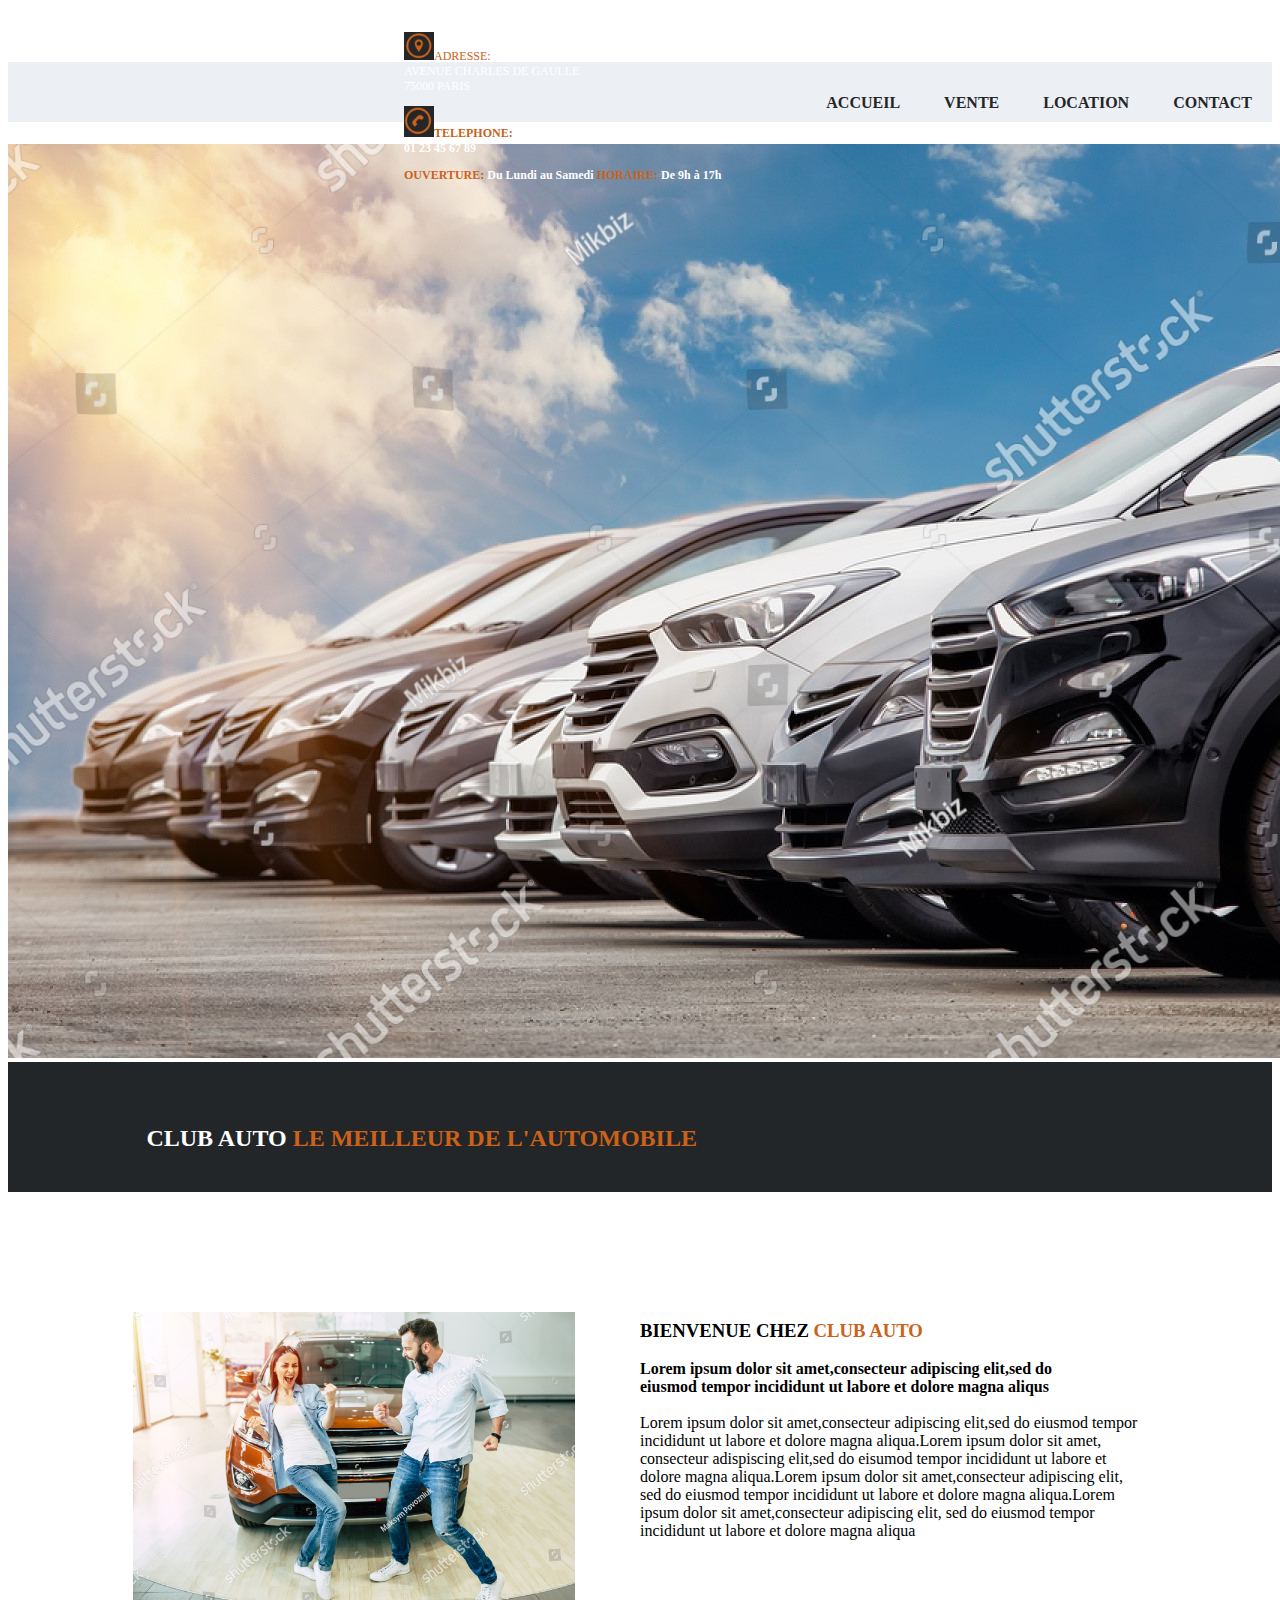
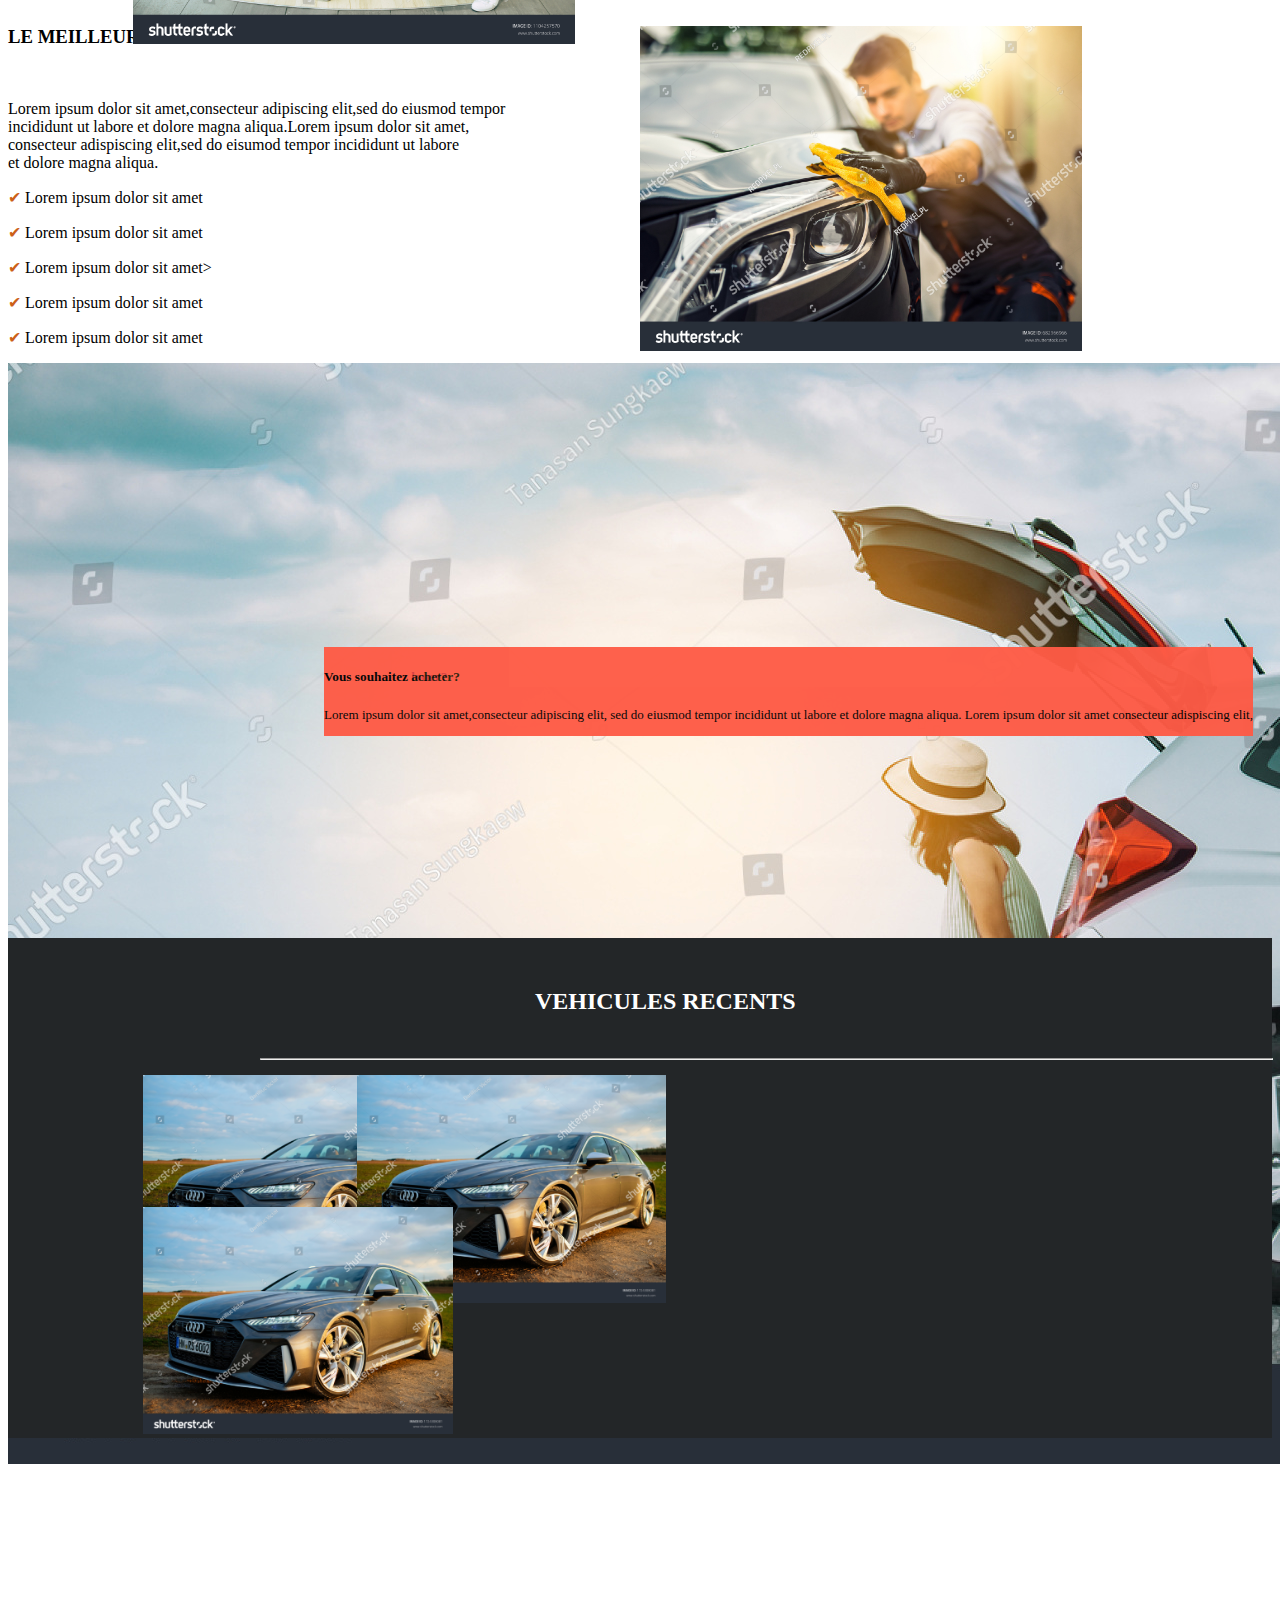
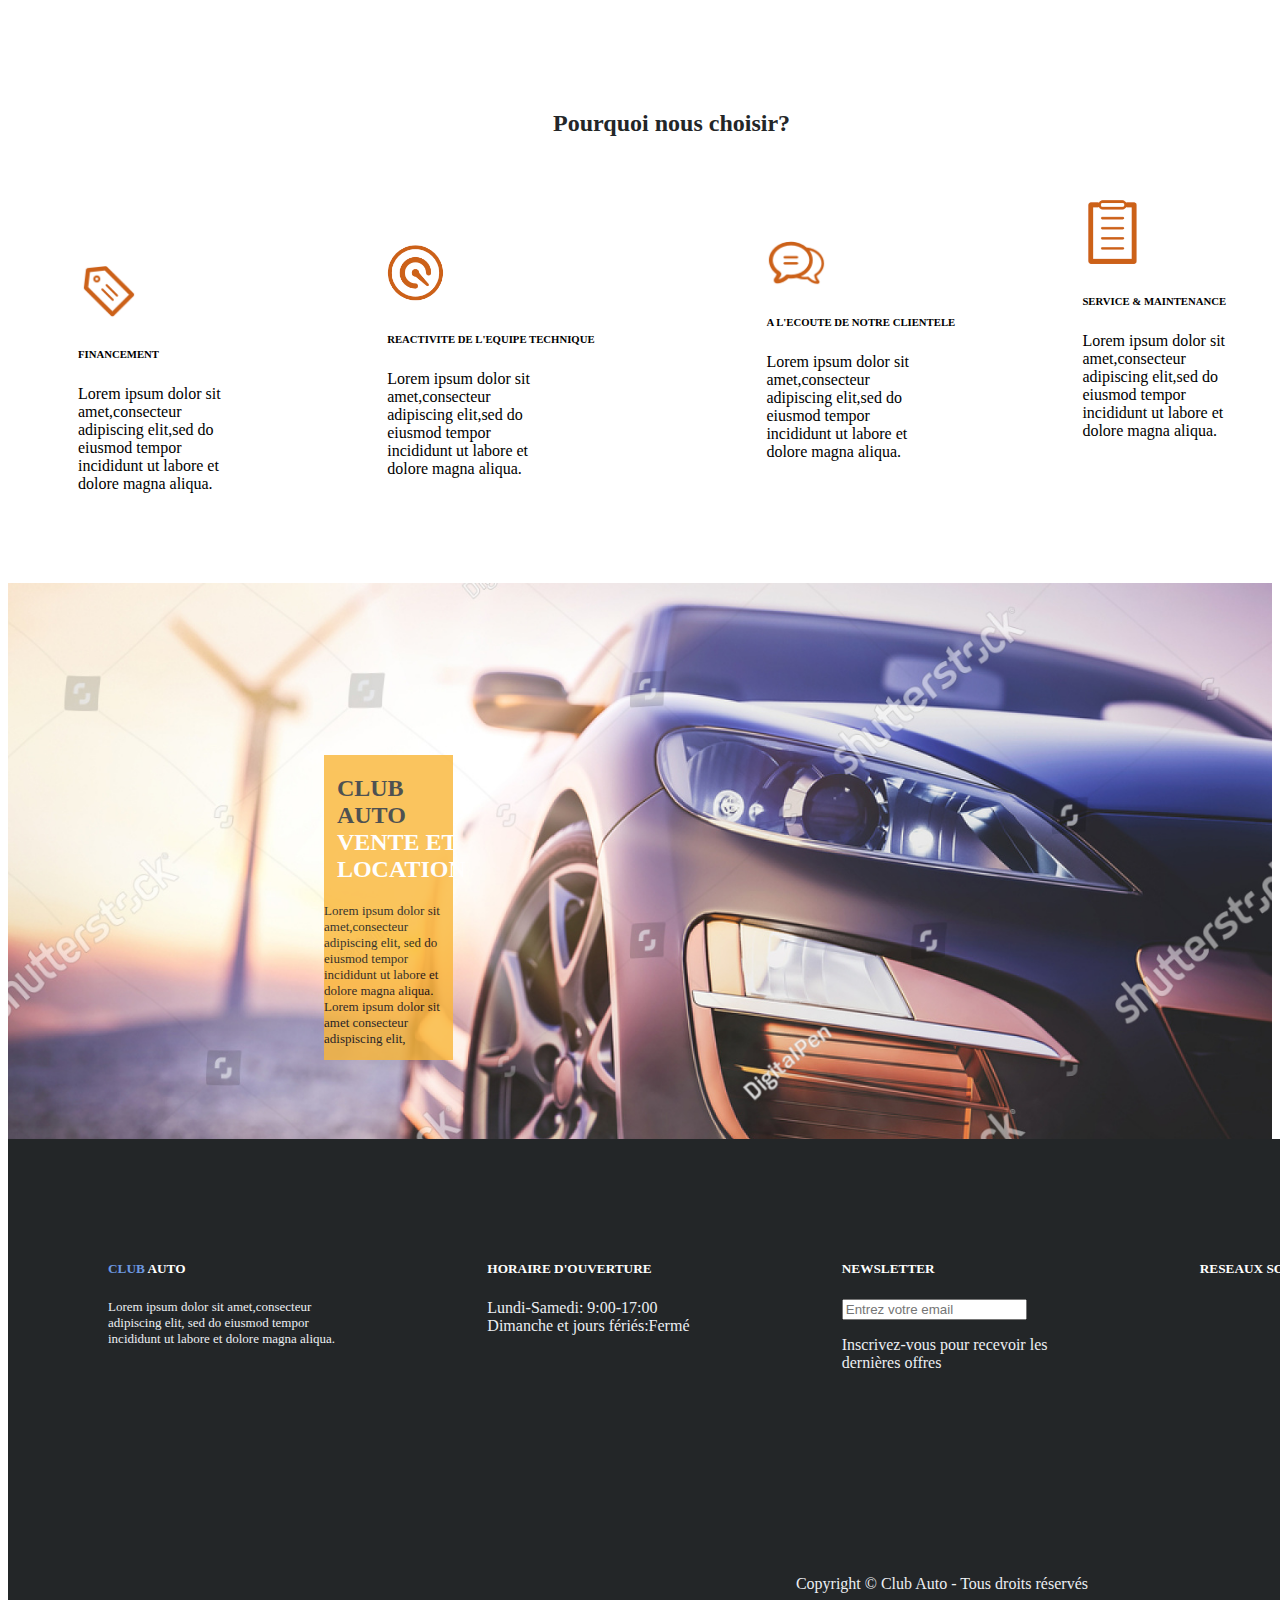
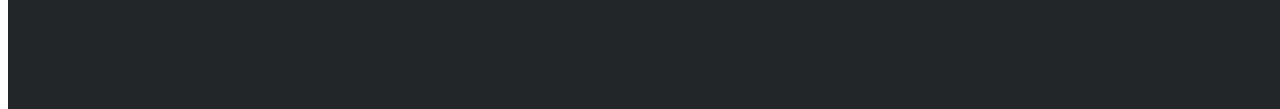
==== commit 9259152e: "Quelques details a faire" ====
--- a/index.html
+++ b/index.html
@@ -97,7 +97,6 @@
                       </div>
                     </div>
                   </div>
-                
                   <div class="col-sm-7">
                     <div class="card m-2 cb1 text-center">
                       <div class="second">
@@ -122,14 +121,61 @@
                     <img src="images/vehicule2.jpg" class="rounded" alt="image audi">
                  </div>
                  </div>
-                 <img src="images/icon1.png" alt="icon1">
-                 <div class="question">
-                  <p class="fs-2">.fs-2 text</p>
-                  </div>
-
+                 <div class="questionnaire">
+                  <h2><strong> Pourquoi nous choisir?</strong></h2>
+                </div>
+                <div class="question">
+                  <div class="finance">
+                    <img src="images/icon1.png" alt="icon1" class="icon1">
+                    <p class="text-right1">
+                      <h6><strong>FINANCEMENT</strong></h6>
+                       Lorem ipsum dolor sit <br>
+                       amet,consecteur <br>
+                       adipiscing elit,sed do <br>
+                       eiusmod tempor <br>
+                       incididunt ut labore et <br>
+                       dolore magna aliqua.
+                    </p>
+                  </div>
+                <div class="equipe1">
+                  <img src="images/icon2.png" alt="icon2" class="icon1">
+                  <p class="text-center">
+                    <h6><strong>REACTIVITE DE L'EQUIPE TECHNIQUE</strong></h6>
+                     Lorem ipsum dolor sit <br>
+                     amet,consecteur <br>
+                     adipiscing elit,sed do <br>
+                     eiusmod tempor <br>
+                     incididunt ut labore et <br>
+                     dolore magna aliqua.
+                  </p>
+                </div>
+                <div class="clientele">
+                  <img src="images/icon3.png" alt="icon3" class="icon1">
+                <p class="text-right3">
+                  <h6><strong>A L'ECOUTE DE NOTRE CLIENTELE</strong></h6>
+                   Lorem ipsum dolor sit <br>
+                   amet,consecteur <br>
+                   adipiscing elit,sed do <br>
+                   eiusmod tempor <br>
+                   incididunt ut labore et <br>
+                   dolore magna aliqua.
+                </p>
+                </div>
+                <div class="service">
+                  <img src="images/icon4.png" alt="icon4" class="icon1">
+                <p class="text-right4">
+                  <h6><strong>SERVICE & MAINTENANCE</strong></h6>
+                   Lorem ipsum dolor sit <br>
+                   amet,consecteur <br>
+                   adipiscing elit,sed do <br>
+                   eiusmod tempor <br>
+                   incididunt ut labore et <br>
+                   dolore magna aliqua.
+                </p>
+                </div>
+                </div>
             <!--ICI COMMENCE LE FOOTER-->
               <img class="footer" src="images/vehicule3.jpg" alt="image footer">
-
               <div class="col-md-6 d-flex justify-content-center">
                 <div class="col-sm-8">
                   <div class="card m-2 cb1 text-center">
@@ -168,46 +214,6 @@
             <div class="copyright"> 
               <p>Copyright &copy; Club Auto - Tous droits réservés</p>
             </div>     
-        
-           
-          
-           
-          
-
-  
-                          
-                      
-                  
-                 
-
-                 
-                  
-
-
-
-
-
-
-
-
-
-               
-           
-   
-   
-   
-
-    
-
-
-        
-  
-
-    
-
-
-
-
     <script src="jquery-3.6.1.slim.min.js"></script>
     <script src="https://cdn.jsdelivr.net/npm/bootstrap@5.2.2/dist/js/bootstrap.bundle.min.js" 
     integrity="sha384-OERcA2EqjJCMA+/3y+gxIOqMEjwtxJY7qPCqsdltbNJuaOe923+mo//f6V8Qbsw3" crossorigin="anonymous"></script>
--- a/style.css
+++ b/style.css
@@ -168,7 +168,7 @@
 }
 
 .footer {
-    margin-top: 60%;
+    margin-top: 10%;
     width: 100%;
     height: 800px;
     background: #232628;
@@ -186,9 +186,37 @@
     margin-top: 20%;
     
 }
-/* pourquoi nous choisir */
-.question {
-    color: #c80b0b;
+/*POURQUOI NOUS CHOISIR*/
+.questionnaire h2 {
+    text-align: center;
+    margin-left: -15%;
+    margin-top: 35%;
+    color: #232628;
+}
+
+.question .finance{
+    position: relative;
+    margin-top: 10%;
+    margin-left: 70px;
+}
+.equipe1 {
+    position: relative;
+    margin-top: -21%;
+    margin-left: 30%;
+}
+.clientele {
+    position: relative;
+    margin-top: -20%;
+    margin-left: 60%;
+}
+.service {
+    position: relative;
+    margin-top: -22%;
+    margin-left: 85% ;
+}
+
+.icon1{
+    width: 60px;
 }
 
 /*FOOTER*/
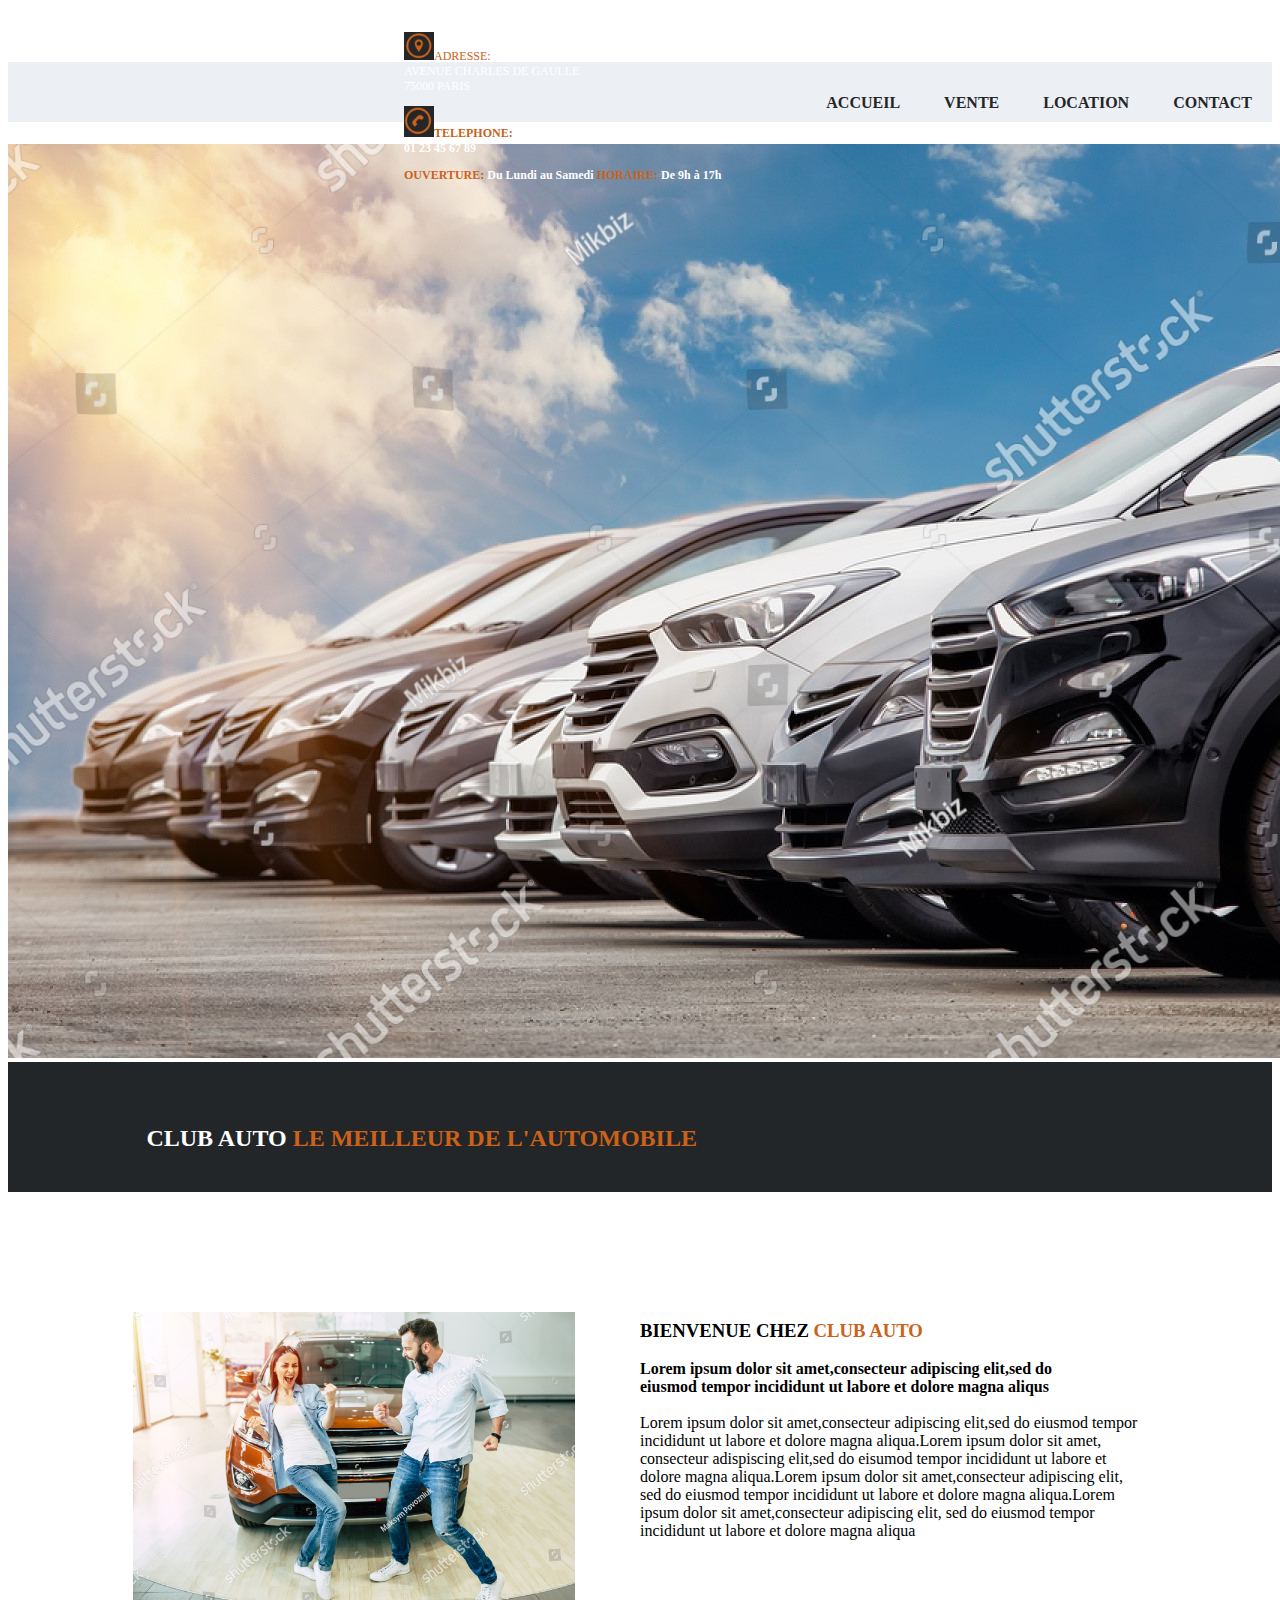
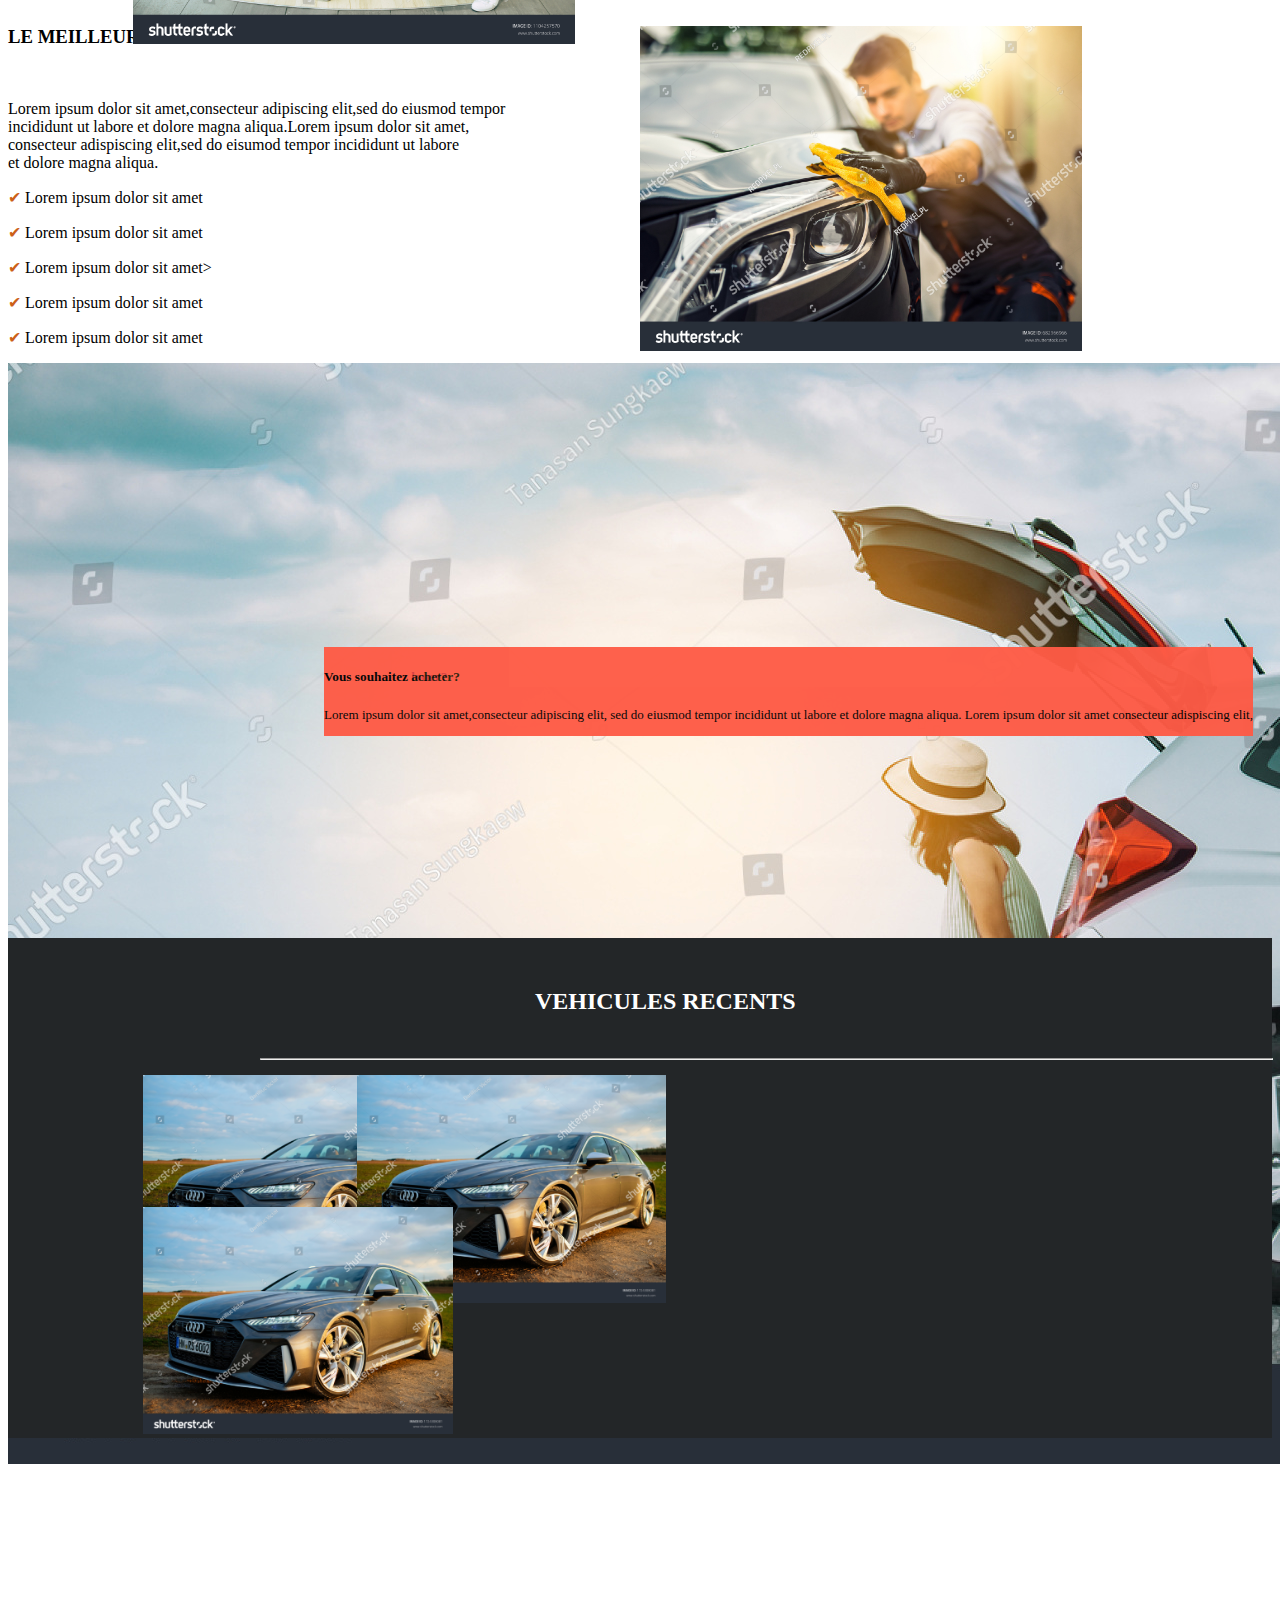
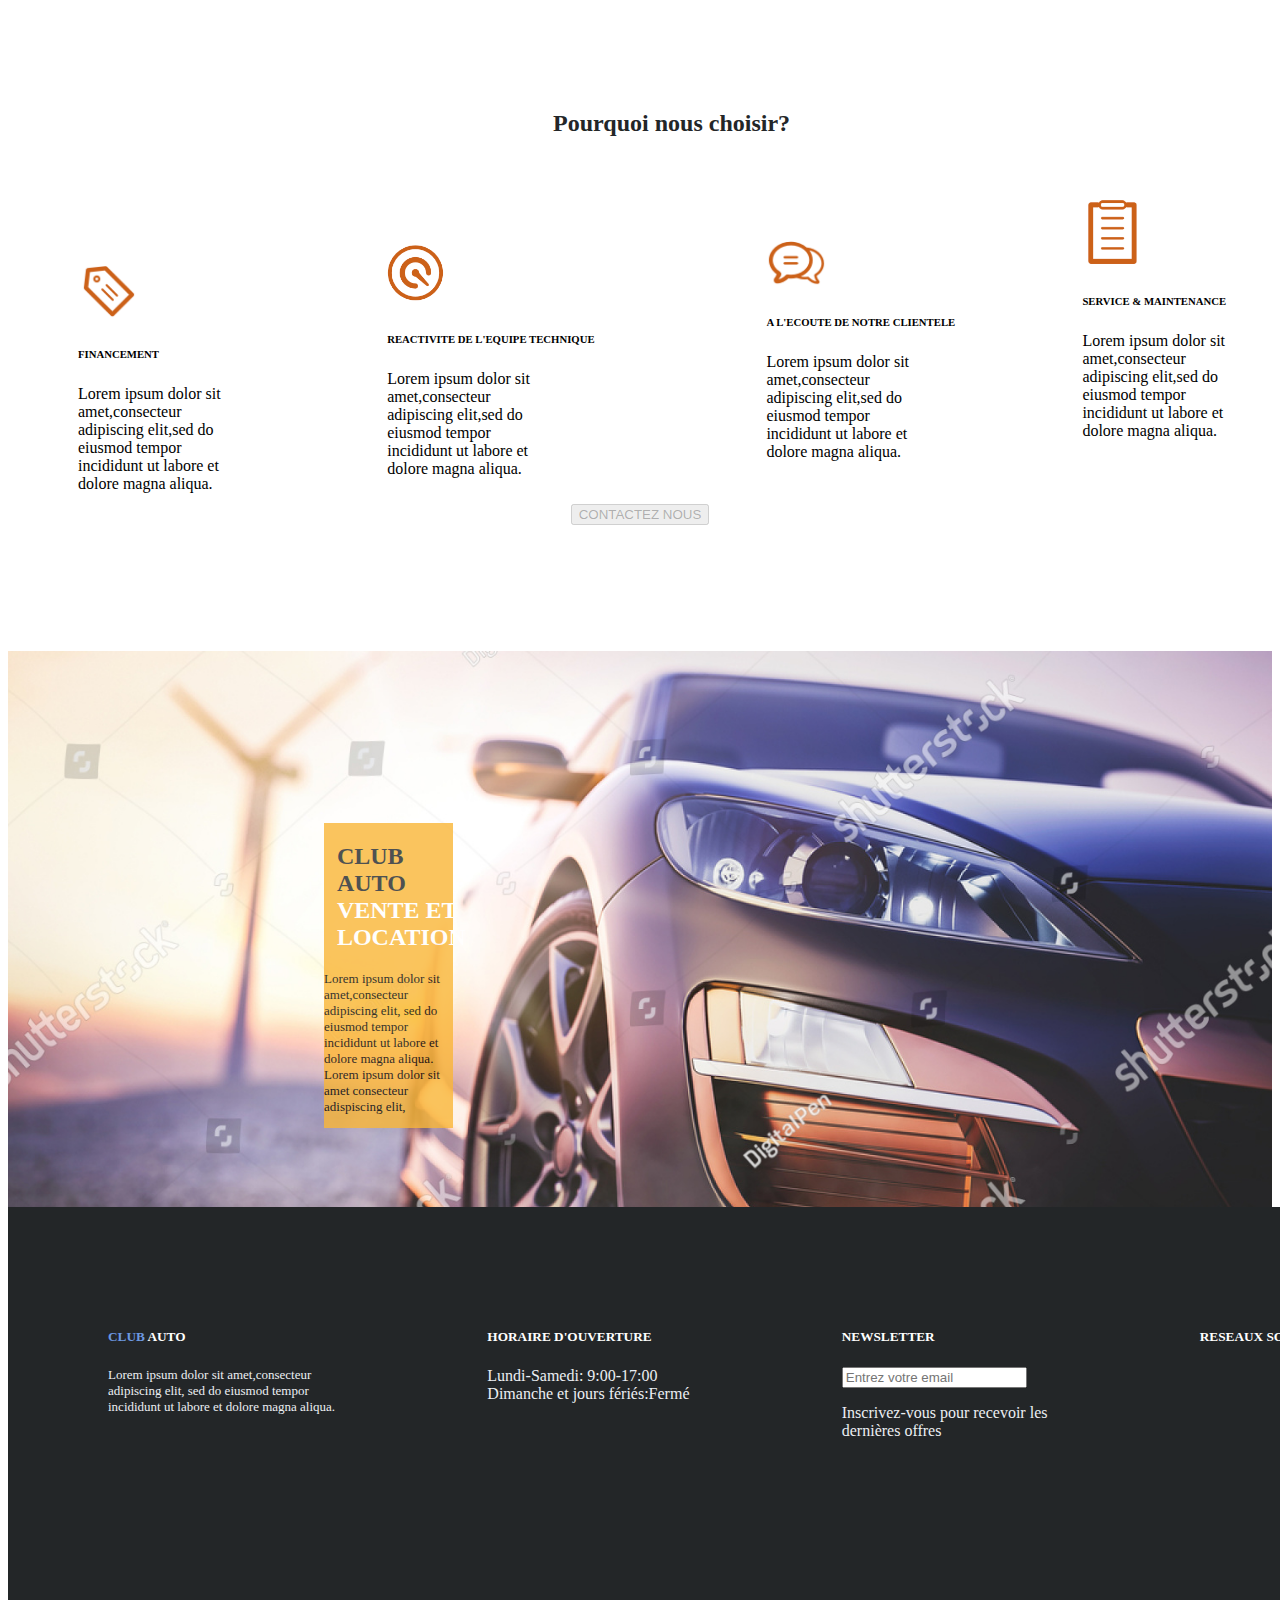
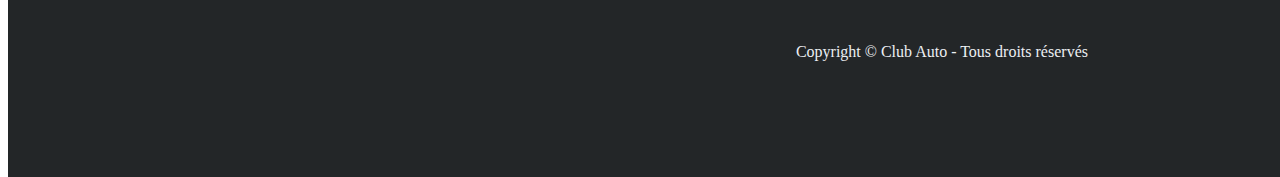
==== commit f57c4292: "finalisation" ====
--- a/index.html
+++ b/index.html
@@ -174,6 +174,9 @@
                 </p>
                 </div>
                 </div>
+                <div class="contactez">
+                  <button type="submit" class="btn btn-primary" disabled>CONTACTEZ NOUS</button>
+                </div>
             <!--ICI COMMENCE LE FOOTER-->
               <img class="footer" src="images/vehicule3.jpg" alt="image footer">
               <div class="col-md-6 d-flex justify-content-center">
--- a/style.css
+++ b/style.css
@@ -217,6 +217,11 @@
 
 .icon1{
     width: 60px;
+}
+.contactez {
+    position: relative;
+    text-align: center;
+    margin-top: 5%;
 }
 
 /*FOOTER*/
